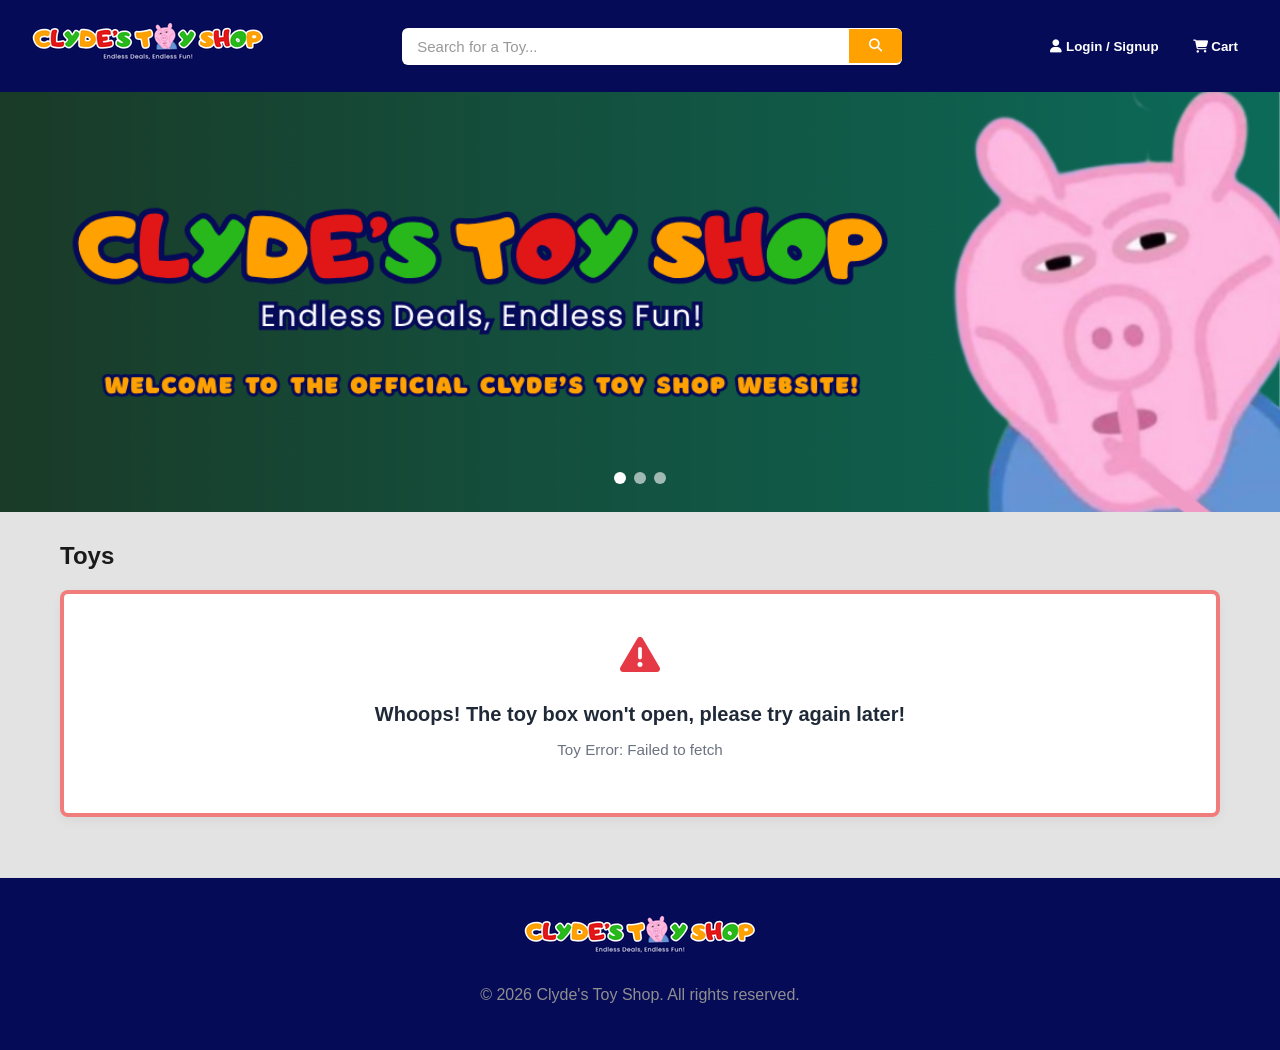
==== index.html @ a445553a "September 12 | Updated Toy Error Messages" ====
<!DOCTYPE html>
<html lang="en">
<head>
    <meta charset="UTF-8">
    <meta name="viewport" content="width=device-width, initial-scale=1.0">
    <title>Clyde's Toy Corner</title>
    <link rel="stylesheet" href="style.css">

    <!-- Font Awesome -->
    <link rel="stylesheet" href="https://cdnjs.cloudflare.com/ajax/libs/font-awesome/6.4.0/css/all.min.css">
</head>
<body>

    <!-- TOP NAVIGATION BAR -->
    <header class="navbar">
        <div class="nav-left">
            <a href="index.html" class="logo-link">
                <img src="images/nav_logo.png" alt="Clyde's Toy Shop Logo" class="brand-logo-img">
            </a>
        </div>
        
        <div class="search-bar-container">
            <input type="text" id="searchInput" placeholder="Search for a Toy...">
                <button onclick="searchToys()" class="search-icon-btn">
                    <i class="fa-solid fa-magnifying-glass"></i>
            </button>
        </div>

        <div class="nav-right">
            <button class="nav-btn">
                <i class="fa-solid fa-user"></i>
                Login / Signup
            </button>
            <button class="nav-btn cart-btn">
                <i class="fa-solid fa-cart-shopping"></i>
                Cart
            </button>
        </div>
    </header>

    <!-- CAROUSEL BANNER -->
    <section class="carousel-section" id="carouselBanner">
        <div class="carousel-dots">
            <span class="dot active" onclick="changeSlide(0)"></span>
            <span class="dot" onclick="changeSlide(1)"></span>
            <span class="dot" onclick="changeSlide(2)"></span>
        </div>
    </section>

    <!-- MAIN CONTENT -->
    <main class="main-content">
        <!-- Search Header -->
        <div class="section-header">
            <h2 id="sectionTitle">Toys</h2>
            <p id="resultsCount" class="results-count"></p>
                <!-- Show All Toys Button -->
                <button id="showAllBtn" class="secondary show-all-inline-btn" style="display: none;" onclick="loadToys()">Show all Toys</button>
        </div>

    <!-- Hidden error banner -->
    <div id="error-banner" class="error-banner" style="display: none;">
        <span id="error-message">Whoops! The toy boy won't open, please check your data or internet connection.</span>
    </div>

    <!-- 4-ITEM GRID LAYOUT -->
    <section>
        <div id="toyList" class="toy-grid">
            Loading toys...
        </div>
    </section>
</main>

    <!-- FOOTER -->
    <footer>
        <img src="images/nav_logo.png" alt="Clyde's Toy Shop Logo" class="brand-logo-img">
        <p>&copy; 2026 Clyde's Toy Shop. All rights reserved.</p>
    </footer>

    <script src="app.js"></script>
</body>
</html>
---- style.css ----
* {
    box-sizing: border-box;
}

body {
    font-family: Arial, sans-serif;
    margin: 0;
    background: #e4e3e3;
    color: #222;
}


/* TOP NAVIGATION BAR */
.navbar {
    background: #060b58;
    color: white;
    display: flex;
    justify-content: space-between;
    align-items: center;
    padding: 15px 30px;
    flex-wrap: wrap;
    gap: 15px;
}

.search-bar-container {
    display: flex;
    align-items: center;
    background: white;
    border-radius: 6px;
    overflow: hidden; 
    width: 100%;
    max-width: 500px;
    box-shadow: 0 1px 3px rgba(0,0,0,0.1);
}

.search-bar-container input {
    flex: 1;
    border: none;
    outline: none;
    padding: 10px 15px;
    font-size: 15px;
    color: #333;
    background: transparent;
}

.search-bar-container input::placeholder {
    color: #999;
}

.search-icon-btn {
    background: #ffa100; 
    border: none;
    outline: none;
    padding: 10px 20px;
    display: flex;
    align-items: center;
    justify-content: center;
    cursor: pointer;
    color: white;
    border-top-left-radius: 0;
    border-bottom-left-radius: 0;
    transition: background 0.2s;
}

.search-icon-btn:hover {
    background: #a8670b;
    color: #2c3e50;
}

.nav-right {
    display: flex;
    gap: 10px;
}

/* NAVIGATION BAR LOGIN/SIGNUP AND CART BUTTONS */
.nav-btn {
    background: transparent;
    border: transparent;
    border-radius: 10px;
    color: white;
    padding: 8px 12px;
    border-radius: 6px;
    cursor: pointer;
    transition: background-color 0.6s ease, color 0.6s ease;
}

.nav-btn:hover {
    background: #ffa100;
    color: #222;
    transition:cubic-bezier(1, 0, 0, 1)
}

.cart-btn:hover {
    background: #e11717;
}

button, .nav-btn, .search-icon-btn {
    transition: background-color 0.2s ease, transform 0.1s ease;
}

button:hover {
    transform: scale(1.02);
}

button:active {
    transform: scale(0.98);
}

/* CAROUSEL BANNER */
.carousel-section {
    position: relative;
    width: 100%;
    height: 420px;               
    display: flex;
    align-items: flex-end;
    justify-content: center;
    padding-bottom: 20px;
    
    background-size: cover;        
    background-position: center;   
    background-repeat: no-repeat;
    background-color: #ddd;      
    
    transition: background-image 0.5s ease-out;
}

.carousel-dots {
    position: relative;
    z-index: 2;
    display: flex;
    justify-content: center;
    gap: 8px;
    padding: 8px 15px;
    border-radius: 20px;
}

.dot {
    height: 12px;
    width: 12px;
    background-color: rgba(255, 255, 255, 0.6);
    border-radius: 50%;
    display: inline-block;
    cursor: pointer;
    transition: background-color 0.3s;
}

.dot.active {
    background-color: white;
}

/* MAIN CONTENT & HEADINGS */
main {
    max-width: 1200px;
    margin: 30px auto;
    padding: 0 20px;
}

.section-header {
    margin-bottom: 20px;
}

.section-header h2 {
    margin: 0;
    font-size: 24px;
}

.results-count {
    color: #666;
    font-size: 14px;
    margin: 5px 0 0 0;
}

#sectionTitle {
    color: #1a1a1a; 
    font-size: 24px;
    font-weight: bold;
}

.results-count {
    color: #555555;
    font-size: 14px;
}

/* BUTTONS */
button {
    padding: 10px 15px;
    border: none;
    border-radius: 5px;
    background: #e63946;
    color: white;
    cursor: pointer;
    font-weight: bold;
}

button:hover {
    background: #c92f3b;
}

button.secondary {
    background: #555;
}

button.secondary:hover {
    background: #444;
}

.show-all-inline-btn {
    margin-top: 12px;
    font-size: 14px;
    padding: 8px 16px;
}

/* 4 GRID LAYOUT*/
.toy-grid {
    display: grid;
    grid-template-columns: repeat(auto-fill, minmax(260px, 1fr));
    gap: 20px;
}

/* TOY CARD STYLING */
.toy-card {
    background: white;
    padding: 15px;
    border-radius: 8px;
    box-shadow: 0 2px 8px rgba(0,0,0,0.1);
    display: flex;
    flex-direction: column;
    justify-content: space-between;
    transition: transform 0.2s ease, box-shadow 0.2s ease;
}

.toy-card:hover {
    transform: translateY(-4px);
    box-shadow: 0 6px 12px rgba(0, 0, 0, 0.15);
}

.toy-card-img {
    width: 100%;
    height: 180px;           
    object-fit: contain;     
    background-color: #fff; 
    margin-bottom: 10px;
}

.toy-card h3 {
    margin: 8px 0;
    font-size: 18px;
}

.toy-brand {
    color: #6c757d;
    font-size: 14px;
    margin: 0 0 10px 0;
}

.toy-price {
    font-size: 18px;
    font-weight: bold;
    color: #831e1e;
    margin: 0 0 15px 0;
}

/* ADD TO BAG BUTTON */

.add-to-bag-btn {
    width: 100%;
    margin-top: 10px;
    background: #e11717;
    color: white;
    border: none;
    padding: 8px;
    border-radius: 4px;
    font-size: 13px;
    font-weight: bold;
    cursor: pointer;
    transition: background 0.2s;
}

.add-to-bag-btn:hover {
    background: #4e0303;
}

/* TOY DETAILS PAGE CONTAINER */
.details-container {
    max-width: 1000px;
    margin: 40px auto;
    padding: 0 20px;
}

@keyframes fadeIn {
    from {
        opacity: 0;
        transform: translateY(10px);
    }
    to {
        opacity: 1;
        transform: translateY(0);
    }
}

.toy-details-wrapper {
    display: grid;
    grid-template-columns: 1fr 1fr;
    gap: 40px;
    align-items: start;
    background: #ffffff;
    padding: 30px;
    border-radius: 8px;
    box-shadow: 0 4px 12px rgba(0,0,0,0.05);
    animation: fadeIn 0.4s ease-out forwards;
}

/* TOY IMAGE */
.main-detail-img {
    width: 100%;
    height: 380px;
    object-fit: contain;
    background-color: #f9f9f9;
    border-radius: 6px;
    border: 1px solid #eee;
}

/* TOY INFO */
.detail-info-container h1 {
    font-size: 26px;
    color: #1a1a1a;
    margin-bottom: 8px;
}

/* CARD STARS */
.toy-card-star-rating {
    display: inline-flex;
    align-items: center;
    gap: 6px;
    margin-bottom: 8px;
    margin-top: 4px;
}

/* DETAILS PAGE STARS */
.detail-rating {
    font-size: 14px;
    color: #555;
}

.star-rating-container {
    display: inline-flex;
    align-items: center;
    gap: 8px;
}

.rating-value {
    font-size: 14px;
    color: #555;
}

.star-rating {
    unicode-bidi: bidi-override;
    color: #a1a0a0; 
    font-size: 18px;
    position: relative;
    display: inline-block;
    line-height: 1;
}

.star-rating .fill-stars {
    color: #ff9f1c; 
    position: absolute;
    z-index: 1;
    display: block;
    top: 0;
    left: 0;
    overflow: hidden;
    white-space: nowrap;
}

.star-rating .empty-stars {
    display: block;
    white-space: nowrap;
}

.toy-brand {
    color: #6c757d;
    font-size: 14px;
    font-weight: 600;
    text-transform: uppercase;
    letter-spacing: 0.5px;
    margin-bottom: 12px;
}

.detail-brand-year-genre {
    font-size: 14px;
    color: #555;
    margin-bottom: 15px;
}

.detail-agerange-measurements {
    font-size: 14px;
    color: #555;
    margin-bottom: 15px;
}

.detail-description {
    font-size: 14px;
    color: #555;
    margin-bottom: 15px;
}

.detail-price {
    font-size: 24px;
    font-weight: bold;
    color: #1a1a1a; 
    margin: 15px 0;
}

.price-value {
    color: #831e1e; 
}

.stock-status {
    font-size: 14px;
    font-weight: bold;
    color: #555;
}

.stock-value {
    color: #2e7d32;
    font-size: 14px;
}

.stock-value.out-of-stock {
    color: #831e1e;
}


.action-buttons {
    display: flex;
    gap: 10px;
}

.action-buttons button {
    flex: 1;
    padding: 12px;
    border-radius: 6px;
    font-weight: bold;
    cursor: pointer;
    border: none;
}

/* WISHLIST BUTTON */

.wishlist-btn {
    width: 100%;
    margin-top: 10px;
    background: #419af3;
    color: white;
    border: none;
    padding: 8px;
    border-radius: 4px;
    font-size: 13px;
    font-weight: bold;
    cursor: pointer;
    transition: background 0.2s;
}

.wishlist-btn:hover {
    background: rgb(15, 84, 153);
}

/* QUANTITY SELECTOR STYLING */
.quantity-selector-container {
    display: flex;
    align-items: center;
    gap: 15px;
    margin-bottom: 20px;
}

.qty-label {
    font-size: 14px;
    font-weight: 600;
    color: #333;
}

.qty-controls {
    display: flex;
    align-items: center;
    border: 1px solid #ced4da;
    border-radius: 6px;
    overflow: hidden;
    background: #f8f9fa;
}

.qty-btn {
    background: #f1f3f5;
    border: none;
    padding: 8px 12px;
    cursor: pointer;
    font-weight: bold;
    font-size: 14px;
    color: #333;
    transition: background 0.2s;
}

.qty-btn:hover {
    background: #e2e6ea;
}

.qty-input {
    width: 45px;
    text-align: center;
    border: none;
    border-left: 1px solid #ced4da;
    border-right: 1px solid #ced4da;
    background: #ffffff;
    font-size: 14px;
    font-weight: 600;
    padding: 6px 0;
    color: #333;
}

@media (max-width: 768px) {
    .toy-details-wrapper {
        grid-template-columns: 1fr; 
        gap: 20px;
        padding: 20px;
        margin: 15px;
    }
    
    .main-detail-img {
        height: 280px;
    }
}

/* FOOTER SECTION */
footer {
    text-align: center;
    padding: 30px;
    color: #8f8f8f;
    background: #060b58;
    margin-top: 60px;
    border-top: 1px solid #ddd;
}

/* STICKER FOOTER FOR DETAILS PAGE */
body.details-page {
    display: flex;
    flex-direction: column;
    min-height: 100vh;
    margin: 0;
}

body.details-page .details-container {
    flex: 1;
}

/* ERROR HANDLING STYLING */

.error-card-box {
    background: #ffffff;
    border: 4px solid #e60d0d8a;
    padding: 40px;
    border-radius: 8px;
    box-shadow: 0 4px 12px rgba(0,0,0,0.05);
    text-align: center;
    grid-column: 1 / -1; 
    animation: fadeIn 0.4s ease-out forwards;
}

.error-card-box i {
    font-size: 2.5rem;
    color: #e63946;
    margin-bottom: 12px;
}

.error-card-box h2 {
    font-size: 1.25rem;
    color: #1f2937;
    margin-bottom: 8px;
}

.error-card-box p {
    color: #6b7280;
    font-size: 0.95rem;
}

/* SEARCH ERROR */
.no-toys-message h3 {
    font-size: 20px;
    font-weight: lighter;
    color: #3a3a3a;
    margin-top: 10px;
}

.no-toys-img {
    max-width: 280px;
    width: 100%;
    height: auto;
    margin-bottom: 15px;
}

/* NO TOY SELECTED ERROR */
.toy-details-wrapper.empty-shelf {
    display: flex;
    flex-direction: column;
    align-items: center;
    text-align: center;
    max-width: 480px;
    margin: 40px auto;
    padding: 25px 20px;
    background: #ffffff;
    border-radius: 12px;
    box-shadow: 0 4px 15px rgba(0, 0, 0, 0.08);
    gap: 0; 
}

.toy-details-wrapper.empty-shelf .empty-shelf-img {
    max-width: 240px;
    width: 100%;
    height: auto;
    margin-bottom: 12px; 
}

.toy-details-wrapper.empty-shelf h2 {
    font-size: 1.6rem;
    color: #2c3e50;
    margin-bottom: 8px; 
}

.toy-details-wrapper.empty-shelf p {
    color: #666;
    font-size: 0.95rem;
    margin-bottom: 20px; 
}

.back-home-btn {
    display: inline-block;
    background-color: #ffa100; 
    color: #2c3e50;
    padding: 10px 22px;
    text-decoration: none;
    border-radius: 6px;
    font-weight: bold;
    box-shadow: 0 4px 10px rgba(0, 0, 0, 0.1);
    transition: background-color 0.2s ease, transform 0.1s ease;
}

.back-home-btn:hover {
    background-color: #a8670b;
    color: #070d13;
    transform: translateY(-2px);
}

.back-home-btn:active {
    transform: translateY(0);
}

/* RESPONSIVENESS AREA */

@media (max-width: 1036px) {
    .navbar {
        flex-direction: column;
        align-items: center; 
        padding: 15px;
    }

    .nav-left, 
    .search-bar-container, 
    .nav-right {
        width: 100%;
        display: flex;
        justify-content: center; 
        margin-bottom: 10px;    
    }

    .nav-right {
        gap: 10px; 
    }
}
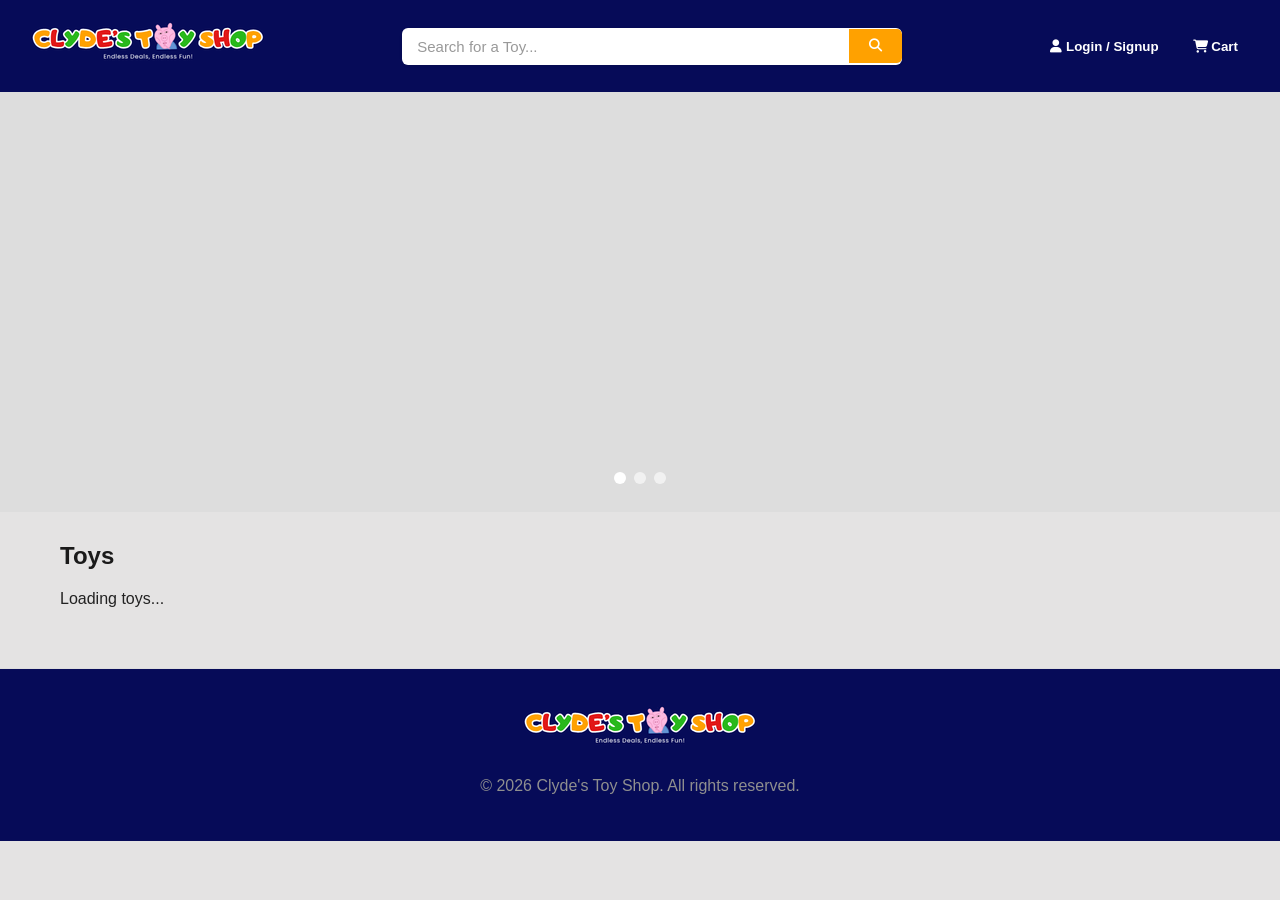
==== commit 91ed91ad: "October 14 | Major changes all throughout the application (Changes based on Cloud Database Investiga" ====
--- a/index.html
+++ b/index.html
@@ -76,6 +76,7 @@
         <p>&copy; 2026 Clyde's Toy Shop. All rights reserved.</p>
     </footer>
 
+    <script src="config.js"></script>
     <script src="app.js"></script>
 </body>
 </html>
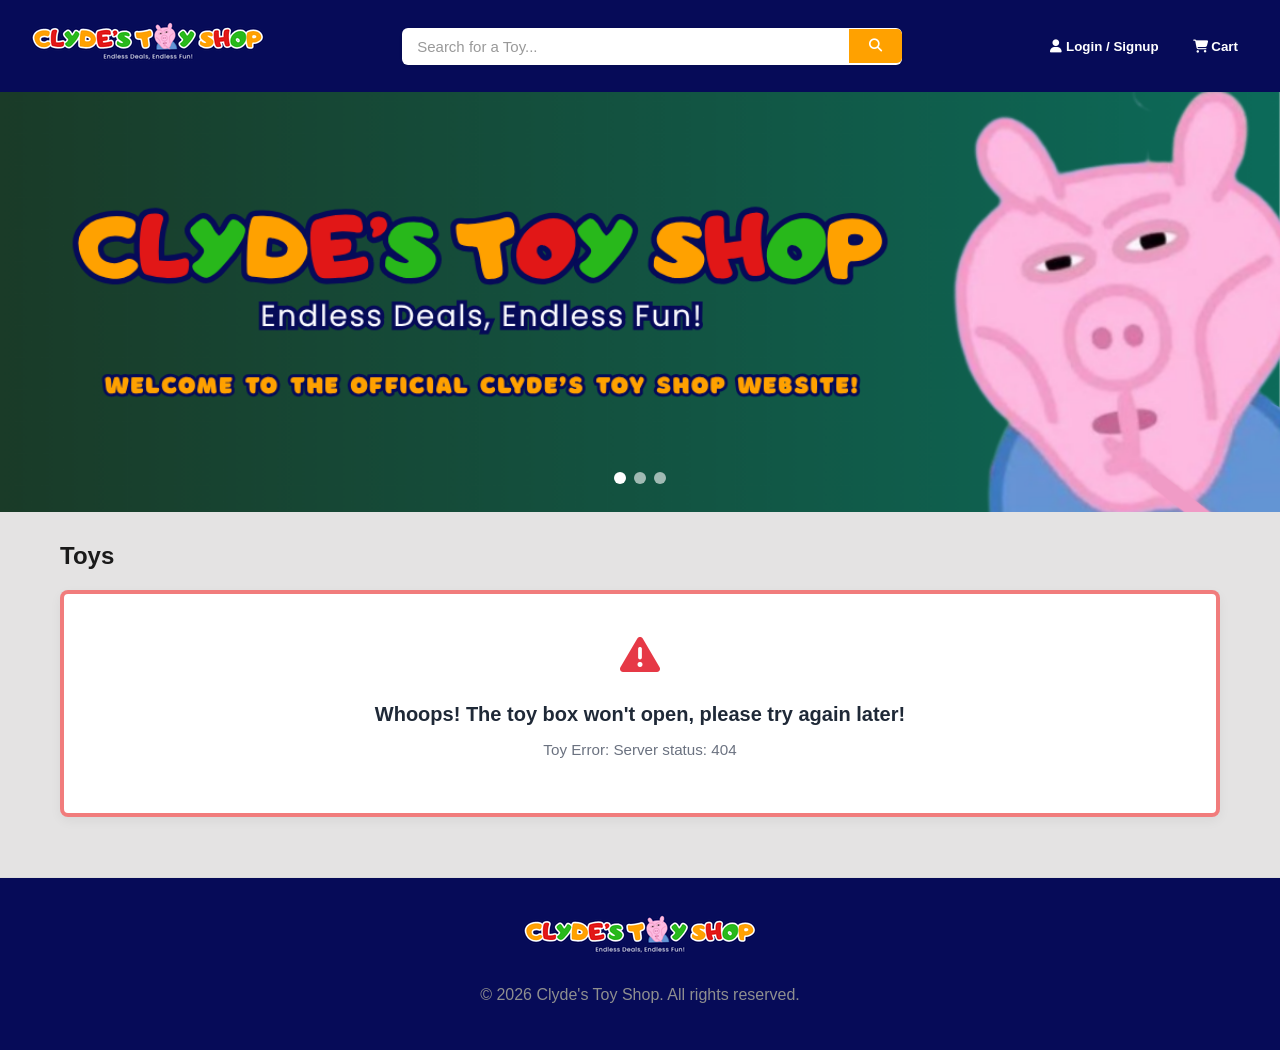
==== commit 449980c4: "October 14 | Cleanup" ====
--- a/index.html
+++ b/index.html
@@ -75,8 +75,6 @@
         <img src="images/nav_logo.png" alt="Clyde's Toy Shop Logo" class="brand-logo-img">
         <p>&copy; 2026 Clyde's Toy Shop. All rights reserved.</p>
     </footer>
-
-    <script src="config.js"></script>
     <script src="app.js"></script>
 </body>
 </html>
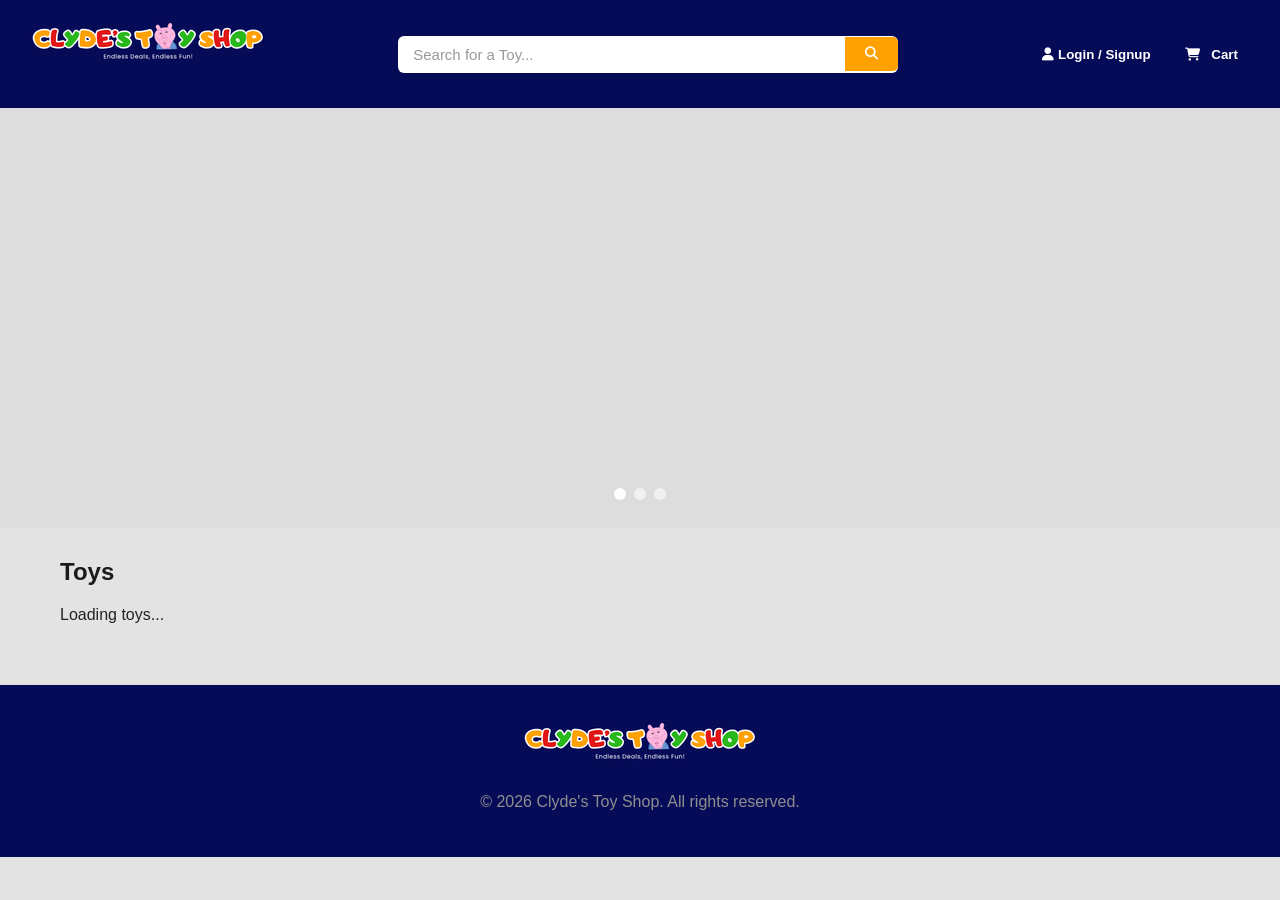
==== commit 638ebb48: "November 15 | Major Changes on Files" ====
--- a/index.html
+++ b/index.html
@@ -32,7 +32,7 @@
                 Login / Signup
             </button>
             <button class="nav-btn cart-btn">
-                <i class="fa-solid fa-cart-shopping"></i>
+                <i class="fa-solid fa-cart-shopping" style="margin-right: 8px;"></i>
                 Cart
             </button>
         </div>
@@ -75,6 +75,8 @@
         <img src="images/nav_logo.png" alt="Clyde's Toy Shop Logo" class="brand-logo-img">
         <p>&copy; 2026 Clyde's Toy Shop. All rights reserved.</p>
     </footer>
+
+    <script src="config.js"></script>
     <script src="app.js"></script>
 </body>
 </html>
--- a/style.css
+++ b/style.css
@@ -69,7 +69,8 @@
 
 .nav-right {
     display: flex;
-    gap: 10px;
+    align-items: center;
+    gap: 10px; 
 }
 
 /* NAVIGATION BAR LOGIN/SIGNUP AND CART BUTTONS */
@@ -82,6 +83,7 @@
     border-radius: 6px;
     cursor: pointer;
     transition: background-color 0.6s ease, color 0.6s ease;
+    gap: 10px; 
 }
 
 .nav-btn:hover {
@@ -674,4 +676,724 @@
     .nav-right {
         gap: 10px; 
     }
+}
+
+/* ============================================================ */
+/* LOGIN PAGE STYLEING                                          */
+/* ============================================================ */
+
+body.login-body {
+    background: linear-gradient(135deg, #060b58, #111c8f);
+    display: flex;
+    align-items: center;
+    justify-content: center;
+    height: 100vh;
+    margin: 0;
+    font-family: Arial, sans-serif;
+}
+
+.login-card {
+    background-color: #ffffff;
+    padding: 32px;
+    border-radius: 8px;
+    box-shadow: 0 4px 6px -1px rgba(0, 0, 0, 0.1), 0 2px 4px -1px rgba(0, 0, 0, 0.06);
+    width: 400px;
+}
+
+.login-title {
+    font-size: 1.9rem;
+    font-weight: 700;
+    margin-bottom: 30px;
+    text-align: center;
+    color: #060b58;
+    margin-top: 0;
+}
+
+.brand-logo-img {
+    margin: 0 auto 20px auto;
+    display: block;
+    max-height: 350px;
+    max-width: 300px;
+}
+
+.error-msg-box {
+    display: flex;
+    align-items: center;
+    height: 30px;
+    margin-bottom: 20px;
+    padding: 0 10px;
+    box-sizing: border-box;
+    color: #b91c1c;
+    background-color: transparent;
+    border: 1px solid transparent;
+    border-radius: 6px;
+    font-size: 0.8rem;
+}
+
+.error-msg-box.hidden {
+    visibility: hidden;
+}
+
+.error-msg-box:not(.hidden) {
+    background-color: #fee2e2;
+    border-color: #fecaca;
+}
+
+.error-msg-box i {
+    margin-right: 8px;
+    font-size: 0.9rem;
+}
+
+.login-form-group {
+    margin-bottom: 16px;
+}
+
+.login-form-group.mb-large {
+    margin-bottom: 24px;
+}
+
+.login-label {
+    display: block;
+    color: #424547;
+    font-size: 0.90rem;
+    font-weight: 600;
+    margin-bottom: 8px;
+    margin-top: 5px;
+}
+
+.login-input {
+    width: 100%;
+    padding: 8px 12px;
+    border: 1px solid #d1d5db;
+    border-radius: 6px;
+    box-sizing: border-box;
+    outline: none;
+    font-size: 1rem;
+    font-family: Arial, sans-serif;
+    font-weight: 500;
+    transition: ring 0.2s, border-color 0.2s;
+}
+
+.login-input:focus {
+    border-color: #060b58;
+    box-shadow: 0 0 0 2px rgba(59, 130, 246, 0.3);
+}
+
+.login-submit-btn {
+    width: 100%;
+    margin-top: 10px;
+    background: #ffa100;
+    color: white;
+    border: none;
+    padding: 8px;
+    border-radius: 4px;
+    font-size: 1rem;
+    font-weight: bold;
+    cursor: pointer;
+    transition: background 0.2s;
+}
+
+.login-submit-btn:hover {
+    background: #a8670b;
+}
+
+/* ============================================================ */
+/* ADMIN PAGE                                                    */
+/* ============================================================ */
+
+.admin-page {
+    margin: 0;
+    min-height: 100vh;
+    background: #f3f4f6;
+    color: #1f2937;
+    font-family: Arial, Helvetica, sans-serif;
+}
+
+/* NAVBAR */
+
+.admin-navbar {
+    width: 100%;
+    box-sizing: border-box;
+    background: #060b58;
+    color: white;
+    padding: 20px 30px;
+    display: flex;
+    justify-content: space-between;
+    align-items: center;
+}
+
+.admin-navbar .logo-link {
+    display: flex;
+    align-items: center;
+}
+
+.admin-navbar .brand-logo-img {
+    height: 45px;      
+    width: auto;
+    margin: 0;
+    display: block;
+}
+
+.admin-nav-title-container {
+    flex-grow: 1;
+    text-align: center;  
+}
+
+.admin-title-text {
+    margin: 0;
+    font-size: 1.25rem;
+    font-weight: 700;
+    color: white;
+}
+
+.admin-nav-right {
+    display: flex;
+    align-items: center;
+    gap: 50px;
+}
+
+.user-profile-info {
+    display: flex;
+    align-items: center;
+    gap: 10px; 
+    color: white;
+    font-size: 0.9rem;
+    font-weight: 500;
+}
+
+.user-profile-info i {
+    font-size: 1rem;
+    opacity: 0.9;
+}
+
+.logout-btn {
+    background: #e63946;
+    color: white;
+    border: none;
+    padding: 8px 12px;
+    border-radius: 6px;
+    font-size: 0.85rem;
+    font-weight: 600;
+    cursor: pointer;
+}
+
+#welcome-user {
+    font-size: 0.9rem;
+    font-weight: 500;
+}
+
+/* MAIN CONTAINER */
+
+.admin-container {
+    width: 100%;
+    max-width: 1200px;
+    margin: 0 auto;
+    padding: 24px;
+    box-sizing: border-box;
+}
+
+/* ADMIN CARDS */
+
+.admin-card {
+    width: 100%;
+    box-sizing: border-box;
+    background: white;
+    padding: 24px;
+    margin-bottom: 28px;
+    border-radius: 8px;
+    box-shadow: 0 2px 8px rgba(0, 0, 0, 0.08);
+}
+
+.admin-card h2 {
+    margin: 0 0 20px;
+    color: #1a1a1a;
+    font-size: 1.1rem;
+    font-weight: 700;
+}
+
+/* ADD / EDIT TOY FORM */
+
+.toy-form {
+    display: grid;
+    grid-template-columns: repeat(3, minmax(0, 1fr));
+    gap: 12px;
+}
+
+.toy-form input,
+.toy-form textarea {
+    width: 100%;
+    box-sizing: border-box;
+    padding: 9px 10px;
+    border-radius: 5px;
+    border: 1px solid #b3b3b3;
+    background: #ececec;
+    color: #242931;
+    font-family: inherit;
+    font-size: 0.85rem;
+}
+
+.toy-form input::placeholder,
+.toy-form textarea::placeholder {
+    color: #6b7280;
+}
+
+.toy-form input:focus,
+.toy-form textarea:focus {
+    outline: none;
+    border-color: #2563eb;
+    box-shadow: 0 0 0 2px rgba(37, 99, 235, 0.1);
+}
+
+/* DESCRIPTION */
+
+.toy-form textarea {
+    grid-column: 1 / -1;
+    height: 100px;
+    min-height: 100px;
+    max-height: 100px;
+    resize: none;
+}
+
+
+/* ADD, UPDATE AND CANCEL BUTTON ALIGNMENT */
+.add-toy-btn {
+    grid-column: 1 / -1;
+    width: 100%;
+    border: none;
+    background: #0c861c;
+    color: white;
+    padding: 10px 16px;
+    border-radius: 5px;
+    font-size: 0.85rem;
+    font-weight: 700;
+    cursor: pointer;
+}
+
+.add-toy-btn:hover {
+    background: rgb(8, 80, 35);
+}
+
+.cancel-edit-btn {
+    grid-column: 1 / -1;
+    width: 100%;
+    border: none;
+    background: #6b7280;
+    color: white;
+    padding: 10px 16px;
+    border-radius: 5px;
+    font-size: 0.85rem;
+    font-weight: 700;
+    cursor: pointer;
+}
+
+.cancel-edit-btn:hover {
+    background: #4b5563;
+}
+
+.toy-form:has(#cancel-edit-btn:not(.hidden)) .add-toy-btn {
+    grid-column: span 2;
+}
+
+.toy-form:has(#cancel-edit-btn:not(.hidden)) .cancel-edit-btn {
+    grid-column: span 1;
+}
+
+/* HIDDEN */
+
+.hidden {
+    display: none !important;
+}
+
+/* EXISTING TOY INVENTORY TABLE */
+
+.inventory-card {
+    overflow: hidden;
+}
+
+.inventory-table-wrapper {
+    width: 100%;
+    overflow-x: auto;
+}
+
+.inventory-table {
+    width: 100%;
+    min-width: 750px;
+    border-collapse: collapse;
+    text-align: left;
+}
+
+.inventory-table th {
+    padding: 12px;
+    border: 1px solid #b3b3b3;
+    background: #ececec;
+    color: #242931;
+    font-size: 0.85rem;
+    font-weight: 700;
+}
+
+.inventory-table td {
+    background: #e8ecf3;
+    color: #242931;
+    font-size: 0.85rem;
+    vertical-align: middle;
+}
+
+.inventory-table tbody tr {
+    background: white;
+}
+
+.inventory-table tbody tr:hover {
+    background: #f9fafb;
+}
+
+/* EXISTING TOY INVENTORY TABLE ACTION BUTTONS */
+
+.inventory-table button {
+    border: none;
+    color: white;
+    padding: 6px 10px;
+    border-radius: 4px;
+    font-size: 0.75rem;
+    font-weight: 600;
+    cursor: pointer;
+    margin-right: 4px;
+    margin-bottom: 3px;
+}
+
+.inventory-table button:hover {
+    opacity: 0.85;
+}
+
+.inventory-table .bg-blue-500 {
+    background: #3b82f6;
+}
+
+.inventory-table .bg-blue-500:hover {
+    background: #2563eb;
+}
+
+.inventory-table .bg-yellow-500 {
+    background: #eab308;
+}
+
+.inventory-table .bg-yellow-500:hover {
+    background: #ca8a04;
+}
+
+.inventory-table .bg-red-500 {
+    background: #ef4444;
+}
+
+.inventory-table .bg-red-500:hover {
+    background: #dc2626;
+}
+
+/* STOCK INDICATORS */
+
+.stock-badge {
+    display: inline-block;
+    padding: 4px 8px;
+    border-radius: 10px;
+    font-size: 0.72rem;
+    font-weight: 600;
+    white-space: nowrap;
+}
+
+.stock-out {
+    background: #ee9494;
+    color: #6d0000;
+}
+
+.stock-low {
+    background: #eec897;
+    color: #85430e;
+}
+
+.stock-good {
+    background: #b2e09c;
+    color: #005300;
+}
+
+/* OVERLAYS */
+
+/* TOY DETAILS OVERLAY (VIEW TOY DETAILS BUTTON) */
+
+.toy-details-modal {
+    position: fixed;
+    inset: 0;
+    width: 100%;
+    height: 100%;
+    box-sizing: border-box;
+    background: rgba(0, 0, 0, 0.5);
+    display: flex;
+    align-items: center;
+    justify-content: center;
+    padding: 20px;
+    z-index: 9999;
+}
+
+.toy-details-modal.hidden {
+    display: none !important;
+}
+
+.toy-details-container {
+    width: 100%;
+    max-width: 800px;
+    max-height: 90vh;
+    overflow-y: auto;
+    box-sizing: border-box;
+    background: white;
+    border-radius: 8px;
+    box-shadow: 0 10px 25px rgba(0, 0, 0, 0.25);
+}
+
+.toy-details-header {
+    display: flex;
+    align-items: center;
+    justify-content: space-between;
+    padding: 18px 20px;
+    border-bottom: 1px solid #e5e7eb;
+}
+
+.toy-details-header h2 {
+    margin: 0;
+    color: #1f2937;
+    font-size: 1.2rem;
+    font-weight: 700;
+}
+
+button.toy-details-close {
+    border: none;
+    background: transparent;
+    color: #6b7280;
+    font-size: 28px;
+    line-height: 1;
+    font-weight: bold;
+    cursor: pointer;
+    padding: 0;
+}
+
+button.toy-details-close:hover {
+    background: transparent; 
+    color: #500606;
+}
+
+.toy-details-content {
+    padding: 20px;
+}
+
+.toy-details-grid {
+    display: grid;
+    grid-template-columns: repeat(2, minmax(0, 1fr));
+    gap: 16px;
+}
+
+.toy-detail-item {
+    min-width: 0;
+}
+
+.toy-detail-item > span {
+    display: block;
+    margin-bottom: 5px;
+    color: #6b7280;
+    font-size: 0.75rem;
+    font-weight: 700;
+}
+
+.toy-detail-item p {
+    margin: 0;
+    color: #1f2937;
+    font-size: 0.9rem;
+    font-weight: 600;
+    line-height: 1.5;
+    word-break: break-word;
+}
+
+#details-stock {
+    display: inline-block;
+}
+
+#details-stock .stock-badge {
+    display: inline-block;
+    width: auto;
+    max-width: fit-content;
+}
+
+.toy-detail-full {
+    grid-column: 1 / -1;
+}
+
+.toy-details-footer {
+    padding: 14px 20px;
+    border-top: 1px solid #e5e7eb;
+    text-align: right;
+}
+
+.toy-details-button {
+    border: none;
+    background: #6b7280;
+    color: white;
+    padding: 8px 16px;
+    border-radius: 4px;
+    cursor: pointer;
+    font-size: 0.85rem;
+    font-weight: 600;
+}
+
+.toy-details-button:hover {
+    background: #4b5563;
+}
+
+/* VALIDATION ERROR MODAL OVERLAY */
+
+.error-modal-container {
+    max-width: 500px;
+}
+
+.error-modal-content {
+    text-align: center;
+    padding: 30px 20px;
+}
+
+.clean-error-box {
+    border: none !important;
+    box-shadow: none !important;
+    padding: 0 !important;
+    margin: 0 !important;
+}
+
+.error-modal-icon {
+    font-size: 2.5rem;
+    color: #e63946;
+    margin-bottom: 12px;
+    display: block;
+}
+
+#error-modal-title {
+    font-size: 1.15rem;
+    color: #1f2937;
+    margin-bottom: 8px;
+}
+
+#error-modal-message {
+    color: #6b7280;
+    font-size: 0.95rem;
+    margin: 0;
+    word-break: break-word;
+}
+
+.error-modal-btn {
+    background: #e63946;
+}
+
+.error-modal-btn:hover {
+    background: #c92f3b;
+}
+
+/* TOY ADDED SUCCESSFULLY OVERLAY */
+
+.success-modal-container {
+    max-width: 500px;
+}
+
+.success-modal-content {
+    text-align: center;
+    padding: 30px 20px;
+}
+
+.success-box {
+    border: none !important;
+    box-shadow: none !important;
+    padding: 0 !important;
+    margin: 0 !important;
+}
+
+.success-modal-icon {
+    font-size: 2.5rem;
+    color: #0c861c;
+    margin-bottom: 12px;
+    display: block;
+}
+
+#success-modal-title {
+    font-size: 1.15rem;
+    color: #1f2937;
+    margin-bottom: 8px;
+}
+
+#success-modal-message {
+    color: #6b7280;
+    font-size: 0.95rem;
+    margin: 0;
+    word-break: break-word;
+}
+
+.success-modal-btn {
+    background: #0c861c;
+}
+
+.success-modal-btn:hover {
+    background: rgb(8, 80, 35);
+}
+
+.success-modal-icon {
+    font-size: 2.5rem;
+    color: #0c861c; /* Green (or change to your preferred color code) */
+    margin-bottom: 12px;
+    display: block;
+}
+
+/* RESPONSIVE FOR ADMIN PAGE */
+
+@media (max-width: 768px) {
+
+    .admin-navbar {
+        padding: 14px 16px;
+        flex-direction: column;
+        align-items: flex-start;
+        gap: 12px;
+    }
+
+    .admin-nav-right {
+        width: 100%;
+        justify-content: space-between;
+    }
+
+    .admin-container {
+        padding: 16px;
+    }
+
+    .admin-card {
+        padding: 16px;
+    }
+
+    .toy-form {
+        grid-template-columns: 1fr;
+    }
+
+    .toy-form textarea,
+    .add-toy-btn,
+    .cancel-edit-btn {
+        grid-column: 1;
+    }
+
+    .toy-details-modal {
+        padding: 10px;
+    }
+
+    .toy-details-container {
+        max-height: 95vh;
+    }
+
+    .toy-details-grid {
+        grid-template-columns: 1fr;
+    }
+
+    .toy-detail-full {
+        grid-column: auto;
+    }
+
+    .inventory-table {
+        min-width: 700px;
+    }
 }
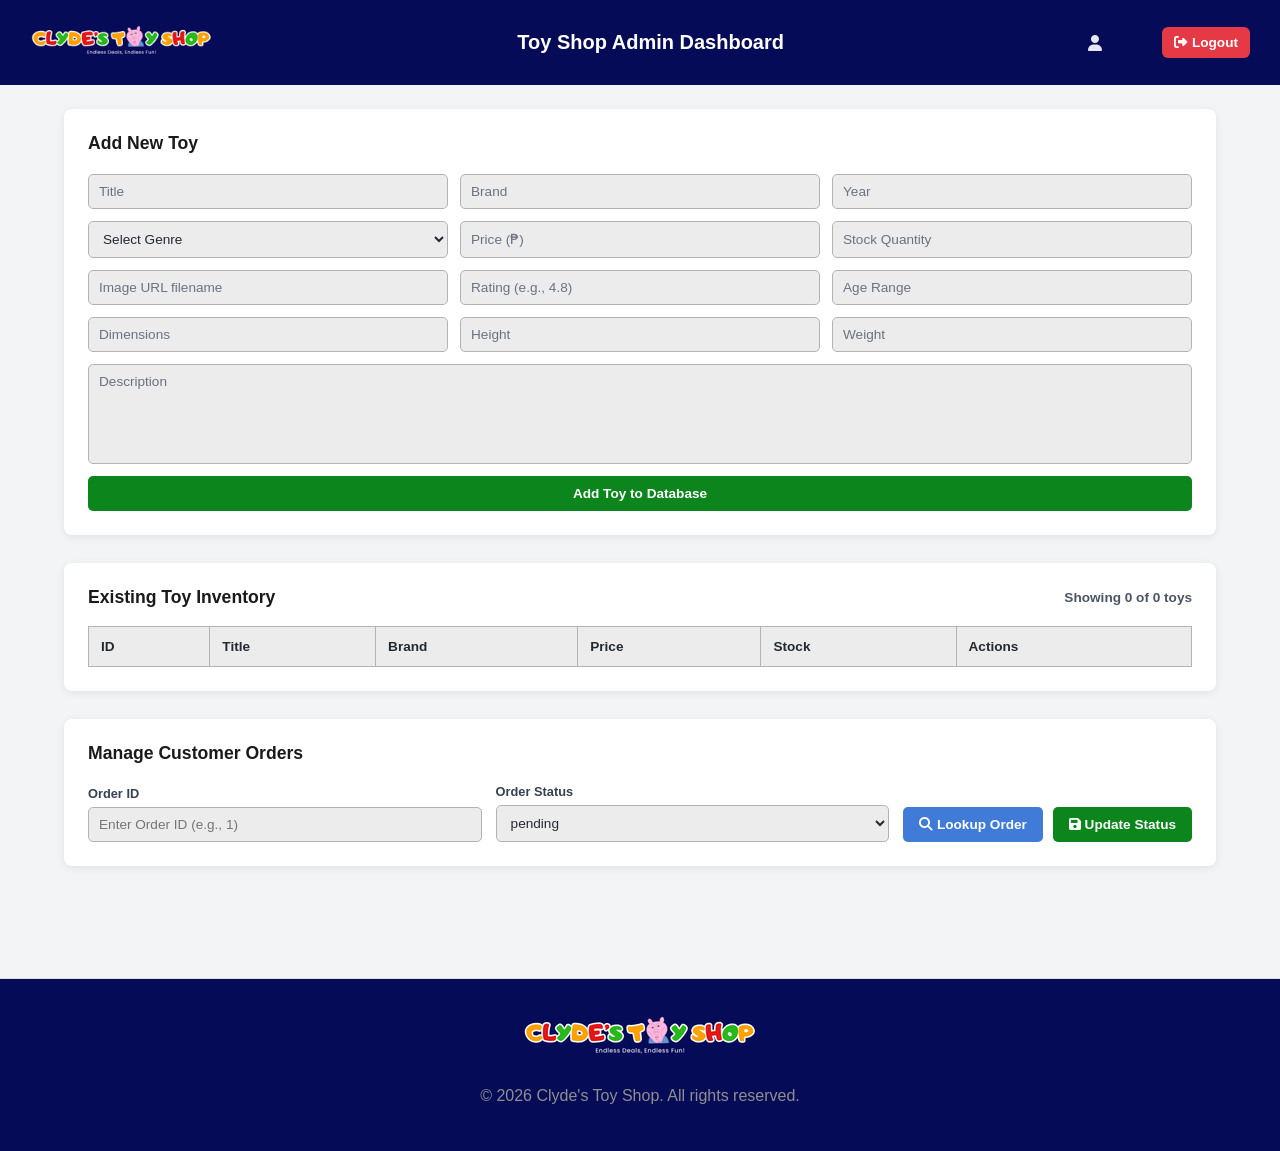
==== commit a816f5ea: "November 24 | Major Changes" ====
--- a/index.html
+++ b/index.html
@@ -3,80 +3,400 @@
 <head>
     <meta charset="UTF-8">
     <meta name="viewport" content="width=device-width, initial-scale=1.0">
-    <title>Clyde's Toy Corner</title>
+    <title>Clyde's Toy Shop - Admin Dashboard</title>
     <link rel="stylesheet" href="style.css">
 
     <!-- Font Awesome -->
     <link rel="stylesheet" href="https://cdnjs.cloudflare.com/ajax/libs/font-awesome/6.4.0/css/all.min.css">
 </head>
-<body>
-
-    <!-- TOP NAVIGATION BAR -->
-    <header class="navbar">
+
+<body class="admin-page">
+
+    <!-- Navbar -->
+    <header class="admin-navbar">
         <div class="nav-left">
-            <a href="index.html" class="logo-link">
-                <img src="images/nav_logo.png" alt="Clyde's Toy Shop Logo" class="brand-logo-img">
-            </a>
-        </div>
-        
-        <div class="search-bar-container">
-            <input type="text" id="searchInput" placeholder="Search for a Toy...">
-                <button onclick="searchToys()" class="search-icon-btn">
-                    <i class="fa-solid fa-magnifying-glass"></i>
+            <img src="images/nav_logo.png" alt="Clyde's Toy Shop Logo" class="brand-logo-img">
+        </div>
+
+        <div class="admin-nav-title-container">
+            <h1 class="admin-title-text">Toy Shop Admin Dashboard</h1>
+        </div>
+
+        <div class="admin-nav-right">
+            <div class="user-profile-info">
+                <i class="fa-solid fa-user"></i>
+                <span id="welcome-user"></span>
+            </div>
+            <button id="logout-btn" class="logout-btn">
+                <i class="fa-solid fa-right-from-bracket"></i> Logout
             </button>
         </div>
-
-        <div class="nav-right">
-            <button class="nav-btn">
-                <i class="fa-solid fa-user"></i>
-                Login / Signup
-            </button>
-            <button class="nav-btn cart-btn">
-                <i class="fa-solid fa-cart-shopping" style="margin-right: 8px;"></i>
-                Cart
-            </button>
-        </div>
     </header>
 
-    <!-- CAROUSEL BANNER -->
-    <section class="carousel-section" id="carouselBanner">
-        <div class="carousel-dots">
-            <span class="dot active" onclick="changeSlide(0)"></span>
-            <span class="dot" onclick="changeSlide(1)"></span>
-            <span class="dot" onclick="changeSlide(2)"></span>
-        </div>
-    </section>
-
-    <!-- MAIN CONTENT -->
-    <main class="main-content">
-        <!-- Search Header -->
-        <div class="section-header">
-            <h2 id="sectionTitle">Toys</h2>
-            <p id="resultsCount" class="results-count"></p>
-                <!-- Show All Toys Button -->
-                <button id="showAllBtn" class="secondary show-all-inline-btn" style="display: none;" onclick="loadToys()">Show all Toys</button>
-        </div>
-
-    <!-- Hidden error banner -->
-    <div id="error-banner" class="error-banner" style="display: none;">
-        <span id="error-message">Whoops! The toy boy won't open, please check your data or internet connection.</span>
+    <main class="admin-container">
+        <!-- Add / Edit Toy Section -->
+        <section class="admin-card">
+            <h2 id="form-title">
+                Add New Toy
+            </h2>
+            <form id="add-toy-form" class="toy-form">
+                <input
+                    type="text"
+                    id="toy-title"
+                    placeholder="Title"
+                    required>
+
+                <input
+                    type="text"
+                    id="toy-brand"
+                    placeholder="Brand"
+                    required>
+
+                <input
+                    type="number"
+                    id="toy-year"
+                    placeholder="Year"
+                    required>
+
+                <select
+                    id="toy-genre"
+                    class="admin-select"
+                    required>
+                    <option value="" disabled selected>Select Genre</option>
+                    <option value="Action Figures">Action Figures</option>
+                    <option value="Board Games">Board Games</option>
+                    <option value="Building Sets & Blocks">Building Sets & Blocks</option>
+                    <option value="Collectibles">Collectibles</option>
+                    <option value="Dolls & Plush">Dolls & Plush</option>
+                    <option value="Educational & STEM">Educational & STEM</option>
+                    <option value="Puzzles">Puzzles</option>
+                    <option value="RC & Vehicles">RC & Vehicles</option>
+                    <option value="Sports & Outdoor">Sports & Outdoor</option>
+                    <option value="Other">Other</option>
+                </select>
+
+                <input
+                    type="number"
+                    step="0.01"
+                    id="toy-price"
+                    placeholder="Price (₱)"
+                    required>
+
+                <input
+                    type="number"
+                    id="toy-stock"
+                    placeholder="Stock Quantity"
+                    required>
+
+                <input
+                    type="text"
+                    id="toy-image"
+                    placeholder="Image URL filename"
+                    required>
+
+                <input
+                    type="text"
+                    id="toy-rating"
+                    placeholder="Rating (e.g., 4.8)"
+                    required>
+
+                <input
+                    type="text"
+                    id="toy-age"
+                    placeholder="Age Range"
+                    required>
+
+                <input
+                    type="text"
+                    id="toy-dimensions"
+                    placeholder="Dimensions"
+                    required>
+
+                <input
+                    type="text"
+                    id="toy-height"
+                    placeholder="Height"
+                    required>
+
+                <input
+                    type="text"
+                    id="toy-weight"
+                    placeholder="Weight"
+                    required>
+
+                <textarea
+                    id="toy-desc"
+                    placeholder="Description"
+                    required></textarea>
+
+                <button
+                    type="submit"
+                    id="form-submit-btn"
+                    class="add-toy-btn">
+                    Add Toy to Database
+                </button>
+
+                <button
+                    type="button"
+                    id="cancel-edit-btn"
+                    onclick="cancelEdit()"
+                    class="cancel-edit-btn hidden">
+                    Cancel Edit
+                </button>
+            </form>
+        </section>
+
+        <!-- Toy Inventory -->
+        <section class="admin-card inventory-card">
+            <div class="admin-section-header">
+                <h2>Existing Toy Inventory</h2>
+                <span id="inventory-page-info" class="inventory-page-info">Showing 0 of 0 toys</span>
+            </div>
+
+            <div class="inventory-table-wrapper">
+                <table class="inventory-table">
+                    <thead>
+                        <tr>
+                            <th>ID</th>
+                            <th>Title</th>
+                            <th>Brand</th>
+                            <th>Price</th>
+                            <th>Stock</th>
+                            <th>Actions</th>
+                        </tr>
+                    </thead>
+                    <tbody id="toy-table-body">
+                        <!-- Populated by JavaScript -->
+                    </tbody>
+                </table>
+            </div>
+
+            <div id="inventory-pagination" class="inventory-pagination hidden">
+                <button type="button" id="prev-page-btn" class="page-nav-btn">
+                    <i class="fa-solid fa-chevron-left"></i> Prev
+                </button>
+                <div id="page-numbers" class="page-numbers"></div>
+                <button type="button" id="next-page-btn" class="page-nav-btn">
+                    Next <i class="fa-solid fa-chevron-right"></i>
+                </button>
+            </div>
+        </section>
+
+        <!-- Order Status Management -->
+        <section class="admin-card">
+            <h2>Manage Customer Orders</h2>
+
+            <div class="admin-order-grid">
+                <div class="admin-order-field">
+                    <label for="admin-order-id" class="admin-field-label">Order ID</label>
+                    <input
+                        type="number"
+                        id="admin-order-id"
+                        placeholder="Enter Order ID (e.g., 1)"
+                        min="1">
+                </div>
+
+                <div class="admin-order-field">
+                    <label for="admin-order-status" class="admin-field-label">Order Status</label>
+                    <select id="admin-order-status" class="admin-select">
+                        <option value="pending">pending</option>
+                        <option value="paid">paid</option>
+                        <option value="shipped">shipped</option>
+                        <option value="completed">completed</option>
+                        <option value="cancelled">cancelled</option>
+                    </select>
+                </div>
+
+                <div class="admin-order-actions">
+                    <button type="button" id="lookup-order-btn" class="order-lookup-btn">
+                        <i class="fa-solid fa-magnifying-glass"></i> Lookup Order
+                    </button>
+                    <button type="button" id="update-order-status-btn" class="order-update-btn">
+                        <i class="fa-solid fa-floppy-disk"></i> Update Status
+                    </button>
+                </div>
+            </div>
+
+            <div id="admin-order-preview" class="admin-order-preview hidden"></div>
+        </section>
+    </main>
+
+    <!-- ERROR MODAL OVERLAY -->
+    <div id="error-modal" class="toy-details-modal hidden">
+        <div class="toy-details-container error-modal-container">
+            <div class="toy-details-header">
+                <h2>Validation Error</h2>
+                <button type="button" class="toy-details-close" onclick="closeErrorModal()">&times;</button>
+            </div>
+            <div class="toy-details-content error-modal-content">
+                <div class="error-card-box clean-error-box">
+                    <i class="fa-solid fa-triangle-exclamation error-modal-icon"></i>
+                    <h3 id="error-modal-title">Whoops! Something went wrong.</h3>
+                    <p id="error-modal-message">Error details go here...</p>
+                </div>
+            </div>
+            <div class="toy-details-footer">
+                <button type="button" class="toy-details-button error-modal-btn" onclick="closeErrorModal()">Okay</button>
+            </div>
+        </div>
     </div>
 
-    <!-- 4-ITEM GRID LAYOUT -->
-    <section>
-        <div id="toyList" class="toy-grid">
-            Loading toys...
-        </div>
-    </section>
-</main>
+    <!-- SUCCESS MODAL OVERLAY -->
+    <div id="success-modal" class="toy-details-modal hidden">
+        <div class="toy-details-container success-modal-container">
+            <div class="toy-details-header">
+                <h2>Success</h2>
+                <button type="button" class="toy-details-close" onclick="closeSuccessModal()">&times;</button>
+            </div>
+            <div class="toy-details-content success-modal-content">
+                <div class="success-box">
+                    <i class="fa-solid fa-circle-check success-modal-icon"></i>
+                    <h3 id="success-modal-title">Success!</h3>
+                    <p id="success-modal-message">Toy successfully saved to the database.</p>
+                </div>
+            </div>
+            <div class="toy-details-footer">
+                <button type="button" class="toy-details-button success-modal-btn" onclick="closeSuccessModal()">Okay</button>
+            </div>
+        </div>
+    </div>
+
+    <!-- DELETE CONFIRMATION MODAL OVERLAY -->
+    <div id="delete-confirm-modal" class="toy-details-modal hidden">
+        <div class="toy-details-container error-modal-container">
+            <div class="toy-details-header">
+                <h2>Caution</h2>
+                <button type="button" class="toy-details-close" onclick="closeDeleteModal()">&times;</button>
+            </div>
+            <div class="toy-details-content error-modal-content">
+                <div class="error-card-box clean-error-box">
+                    <i class="fa-solid fa-triangle-exclamation error-modal-icon"></i>
+                    <h3 id="delete-modal-title">Are you sure you want to delete this record?</h3>
+                    <p id="delete-modal-message" style="color: #6b7280; font-size: 0.95rem; margin: 0; word-break: break-word;">This action cannot be undone.</p>
+                </div>
+            </div>
+            <div class="toy-details-footer" style="display: flex; justify-content: flex-end; gap: 10px;">
+                <button type="button" class="toy-details-button" onclick="closeDeleteModal()" style="background: #6b7280;">Cancel</button>
+                <button type="button" class="toy-details-button" id="confirm-delete-btn" style="background: #e63946;">Delete</button>
+            </div>
+        </div>
+    </div>
+
+    <!-- Toy Details Modal -->
+    <div id="toy-details-modal" class="toy-details-modal hidden">
+        <div class="toy-details-container">
+            <div class="toy-details-header">
+                <h2 id="details-title">
+                    Toy Details
+                </h2>
+
+                <button
+                    type="button"
+                    onclick="closeToyDetails()"
+                    class="toy-details-close">
+                    &times;
+                </button>
+            </div>
+
+            <div class="toy-details-content">
+                <div class="toy-details-grid">
+                    <div class="toy-detail-item">
+                        <span>ID</span>
+                        <p id="details-id"></p>
+                    </div>
+
+                    <div class="toy-detail-item">
+                        <span>Title</span>
+                        <p id="details-title-value"></p>
+                    </div>
+
+                    <div class="toy-detail-item">
+                        <span>Brand</span>
+                        <p id="details-brand"></p>
+                    </div>
+
+                    <div class="toy-detail-item">
+                        <span>Year</span>
+                        <p id="details-year"></p>
+                    </div>
+
+                    <div class="toy-detail-item">
+                        <span>Genre</span>
+                        <p id="details-genre"></p>
+                    </div>
+
+                    <div class="toy-detail-item">
+                        <span>Price</span>
+                        <p id="details-price"></p>
+                    </div>
+
+                    <div class="toy-detail-item">
+                        <span>Stock</span>
+                        <p id="details-stock"></p>
+                    </div>
+
+                    <div class="toy-detail-item">
+                        <span>Rating</span>
+                        <p id="details-rating"></p>
+                    </div>
+
+                    <div class="toy-detail-item">
+                        <span>Age Range</span>
+                        <p id="details-age"></p>
+                    </div>
+
+                    <div class="toy-detail-item">
+                        <span>Dimensions</span>
+                        <p id="details-dimensions"></p>
+                    </div>
+
+                    <div class="toy-detail-item">
+                        <span>Height</span>
+                        <p id="details-height"></p>
+                    </div>
+
+                    <div class="toy-detail-item">
+                        <span>Weight</span>
+                        <p id="details-weight"></p>
+                    </div>
+
+                    <div class="toy-detail-item toy-detail-full">
+                        <span>Image</span>
+                        <p id="details-image"></p>
+                    </div>
+
+                    <div class="toy-detail-item toy-detail-full">
+                        <span>Description</span>
+                        <p id="details-description"></p>
+                    </div>
+                </div>
+            </div>
+
+            <div class="toy-details-footer">
+                <button
+                    type="button"
+                    onclick="closeToyDetails()"
+                    class="toy-details-button">
+                    Close
+                </button>
+            </div>
+        </div>
+    </div>
 
     <!-- FOOTER -->
     <footer>
-        <img src="images/nav_logo.png" alt="Clyde's Toy Shop Logo" class="brand-logo-img">
-        <p>&copy; 2026 Clyde's Toy Shop. All rights reserved.</p>
+        <img
+            src="images/nav_logo.png"
+            alt="Clyde's Toy Shop Logo"
+            class="brand-logo-img">
+
+        <p>
+            &copy; 2026 Clyde's Toy Shop. All rights reserved.
+        </p>
     </footer>
 
     <script src="config.js"></script>
-    <script src="app.js"></script>
+    <script src="admin.js"></script>
+
 </body>
 </html>
--- a/style.css
+++ b/style.css
@@ -90,10 +90,6 @@
     background: #ffa100;
     color: #222;
     transition:cubic-bezier(1, 0, 0, 1)
-}
-
-.cart-btn:hover {
-    background: #e11717;
 }
 
 button, .nav-btn, .search-icon-btn {
@@ -1396,4 +1392,775 @@
     .inventory-table {
         min-width: 700px;
     }
+}
+
+/* NEW */
+
+/* ============================================================
+   CARD WISHLIST & ACTION ROW
+   ============================================================ */
+.card-action-row {
+    display: flex;
+    gap: 8px;
+    align-items: center;
+    margin-top: auto;
+    width: 100%;
+}
+
+.card-action-row .add-to-bag-btn {
+    flex: 1;
+}
+
+.card-wishlist-btn {
+    background: #fff0f3;
+    color: #7c7c7c;
+    padding: 10px 12px;
+    cursor: pointer;
+    transition: background 0.2s ease, transform 0.15s ease;
+}
+
+.card-wishlist-btn:hover {
+    background: #fff0f3;
+    color: rgb(225, 23, 23);
+    transform: translateY(-1px);
+}
+
+/* ============================================================
+   CUSTOMER SHOP MODAL (CART, WISHLIST, ORDERS)
+   ============================================================ */
+.shop-modal-overlay {
+    position: fixed;
+    inset: 0;
+    background: rgba(0, 0, 0, 0.55);
+    display: flex;
+    align-items: center;
+    justify-content: center;
+    z-index: 9999;
+    padding: 16px;
+}
+
+.shop-modal-overlay.hidden {
+    display: none !important;
+}
+
+.shop-modal-container {
+    background: #ffffff;
+    border-radius: 14px;
+    width: 100%;
+    max-width: 740px;
+    max-height: 88vh;
+    display: flex;
+    flex-direction: column;
+    overflow: hidden;
+    box-shadow: 0 20px 45px rgba(0, 0, 0, 0.25);
+}
+
+.shop-modal-header {
+    display: flex;
+    justify-content: space-between;
+    align-items: center;
+    padding: 16px 22px;
+    background: #1f2937;
+    color: #ffffff;
+}
+
+.shop-modal-header h2 {
+    margin: 0;
+    font-size: 1.25rem;
+}
+
+.shop-modal-close {
+    background: transparent;
+    border: none;
+    color: #ffffff;
+    font-size: 1.6rem;
+    cursor: pointer;
+    line-height: 1;
+}
+
+.shop-modal-tabs {
+    display: flex;
+    gap: 8px;
+    padding: 12px 22px;
+    background: #f9fafb;
+    border-bottom: 1px solid #e5e7eb;
+    flex-wrap: wrap;
+}
+
+.shop-tab-btn {
+    padding: 8px 14px;
+    border-radius: 8px;
+    border: 1px solid #d1d5db;
+    background: #ffffff;
+    color: #374151;
+    font-weight: 600;
+    cursor: pointer;
+    transition: all 0.2s ease;
+}
+
+.shop-tab-btn:hover {
+    background: rgb(189, 189, 189);
+    border-color: 1px solid #272727;
+    color: #111827;
+}
+
+.shop-tab-btn.active {
+    background: #ffa100;
+    border-color: #ffa100;
+    color: #ffffff;
+}
+
+.shop-modal-body {
+    padding: 18px 22px;
+    overflow-y: auto;
+    flex: 1;
+}
+
+.shop-item-row {
+    display: flex;
+    justify-content: space-between;
+    align-items: center;
+    gap: 14px;
+    padding: 12px 0;
+    border-bottom: 1px solid #e5e7eb;
+}
+
+.shop-item-info {
+    display: flex;
+    align-items: center;
+    gap: 12px;
+}
+
+.shop-item-thumb {
+    width: 56px;
+    height: 56px;
+    object-fit: cover;
+    border-radius: 8px;
+    border: 1px solid #e5e7eb;
+}
+
+.shop-item-info h4 {
+    margin: 0 0 4px 0;
+    font-size: 1rem;
+    color: #111827;
+}
+
+.shop-item-meta {
+    margin: 0;
+    font-size: 0.85rem;
+    color: #6b7280;
+}
+
+.shop-item-controls {
+    display: flex;
+    align-items: center;
+    gap: 8px;
+    flex-wrap: wrap;
+}
+
+.shop-qty-value {
+    min-width: 22px;
+    text-align: center;
+    font-weight: 600;
+}
+
+.shop-mini-btn {
+    padding: 6px 10px;
+    border-radius: 6px;
+    border: none;
+    font-size: 0.8rem;
+    font-weight: 600;
+    cursor: pointer;
+}
+
+.shop-mini-btn.primary {
+    background: #ffa100;
+    color: #ffffff;
+}
+
+.shop-mini-btn.danger {
+    background: #fee2e2;
+    color: #dc2626;
+}
+
+.shop-modal-footer {
+    display: flex;
+    justify-content: space-between;
+    align-items: center;
+    padding: 14px 22px;
+    background: #f9fafb;
+    border-top: 1px solid #e5e7eb;
+    gap: 12px;
+    flex-wrap: wrap;
+}
+
+.shop-modal-total {
+    font-size: 1.05rem;
+    font-weight: 700;
+    color: #111827;
+}
+
+.shop-modal-actions {
+    display: flex;
+    gap: 10px;
+}
+
+.shop-primary-btn {
+    background: #0c861c;
+    color: #ffffff;
+    border: none;
+    padding: 10px 18px;
+    border-radius: 8px;
+    font-weight: 700;
+    cursor: pointer;
+}
+
+.shop-primary-btn:hover {
+    background: #04350a;
+}
+
+.shop-secondary-btn {
+    border: none;
+    background: #6b7280;
+    color: white;
+    padding: 8px 16px;
+    border-radius: 8px;
+    cursor: pointer;
+    font-size: 0.85rem;
+    font-weight: 600;
+}
+
+.shop-secondary-btn:hover {
+    background: #4b5563;
+}
+
+.shop-qty-btn {
+    width: 28px;
+    height: 28px;
+    border-radius: 6px;
+    border: 1px solid #d1d5db;
+    background: #f3f4f6;
+    font-weight: 700;
+    cursor: pointer;
+
+    display: flex;
+    align-items: center;
+    justify-content: center;
+    padding: 0;
+}
+
+.shop-qty-btn i {
+    font-size: 0.75rem;
+    pointer-events: none;
+}
+
+
+/* ============================================================
+   ORDER HISTORY & STATUS PILLS
+   ============================================================ */
+.order-history-card {
+    border: 1px solid #e5e7eb;
+    border-radius: 10px;
+    padding: 14px;
+    margin-bottom: 12px;
+    background: #ffffff;
+}
+
+.order-history-header {
+    display: flex;
+    justify-content: space-between;
+    align-items: center;
+    margin-bottom: 6px;
+}
+
+.order-history-total {
+    margin: 4px 0 8px 0;
+    color: #374151;
+}
+
+.order-history-items {
+    margin: 0 0 10px 0;
+    padding-left: 18px;
+    color: #4b5563;
+    font-size: 0.9rem;
+}
+
+.order-status-pill {
+    padding: 3px 10px;
+    border-radius: 999px;
+    font-size: 0.78rem;
+    font-weight: 700;
+    text-transform: uppercase;
+}
+
+.status-pending { background: #fef3c7; color: #92400e; }
+.status-paid { background: #dbeafe; color: #1e40af; }
+.status-shipped { background: #e0e7ff; color: #3730a3; }
+.status-completed { background: #dcfce7; color: #166534; }
+.status-cancelled { background: #fee2e2; color: #991b1b; }
+
+.shop-empty, .shop-loading {
+    text-align: center;
+    color: #6b7280;
+    padding: 24px 0;
+}
+
+.shop-error {
+    color: #dc2626;
+    text-align: center;
+    padding: 16px 0;
+}
+
+/* ============================================================
+   ADMIN ORDER MANAGEMENT
+   ============================================================ */
+.admin-order-controls {
+    display: flex;
+    flex-wrap: wrap;
+    gap: 10px;
+    align-items: center;
+    margin-top: 12px;
+}
+
+.admin-order-controls input,
+.admin-order-controls select {
+    padding: 10px 12px;
+    border: 1px solid #d1d5db;
+    border-radius: 8px;
+    font-size: 0.95rem;
+}
+
+.admin-order-preview {
+    margin-top: 14px;
+    padding: 12px 16px;
+    background: #f9fafb;
+    border: 1px solid #e5e7eb;
+    border-radius: 8px;
+}
+
+/* ============================================================ */
+/* ADMIN REVAMP: GENRE DROPDOWN, PAGINATION & ORDERS UI        */
+/* ============================================================ */
+
+.toy-form select.admin-select,
+.admin-select {
+    width: 100%;
+    box-sizing: border-box;
+    padding: 9px 10px;
+    border-radius: 5px;
+    border: 1px solid #b3b3b3;
+    background: #ececec;
+    color: #242931;
+    font-family: inherit;
+    font-size: 0.85rem;
+}
+
+.toy-form select.admin-select:focus,
+.admin-select:focus {
+    outline: none;
+    border-color: #2563eb;
+    box-shadow: 0 0 0 2px rgba(37, 99, 235, 0.1);
+}
+
+.admin-section-header {
+    display: flex;
+    justify-content: space-between;
+    align-items: center;
+    gap: 12px;
+    margin-bottom: 18px;
+    flex-wrap: wrap;
+}
+
+.admin-section-header h2 {
+    margin: 0;
+}
+
+.inventory-page-info {
+    font-size: 0.85rem;
+    font-weight: 600;
+    color: #4b5563;
+}
+
+.inventory-pagination {
+    display: flex;
+    justify-content: center;
+    align-items: center;
+    gap: 8px;
+    margin-top: 18px;
+    flex-wrap: wrap;
+}
+
+.page-numbers {
+    display: flex;
+    align-items: center;
+    gap: 6px;
+    flex-wrap: wrap;
+}
+
+.page-nav-btn,
+.page-num-btn {
+    padding: 7px 12px;
+    border-radius: 5px;
+    border: 1px solid #d1d5db;
+    background: #ffffff;
+    color: #1f2937;
+    font-size: 0.82rem;
+    font-weight: 600;
+    cursor: pointer;
+}
+
+.page-nav-btn:hover:not(:disabled),
+.page-num-btn:hover:not(.active) {
+    background: #f3f4f6;
+}
+
+.page-nav-btn:disabled {
+    opacity: 0.45;
+    cursor: not-allowed;
+}
+
+.page-num-btn.active {
+    background: #060b58;
+    border-color: #060b58;
+    color: #ffffff;
+}
+
+.admin-order-grid {
+    display: grid;
+    grid-template-columns: 1fr 1fr auto;
+    gap: 14px;
+    align-items: end;
+}
+
+.admin-order-field {
+    display: flex;
+    flex-direction: column;
+}
+
+.admin-field-label {
+    font-size: 0.8rem;
+    font-weight: 700;
+    color: #374151;
+    margin-bottom: 6px;
+}
+
+.admin-order-field input {
+    width: 100%;
+    box-sizing: border-box;
+    padding: 9px 10px;
+    border-radius: 5px;
+    border: 1px solid #b3b3b3;
+    background: #ececec;
+    color: #242931;
+    font-family: inherit;
+    font-size: 0.85rem;
+}
+
+.admin-order-field input:focus {
+    outline: none;
+    border-color: #2563eb;
+    box-shadow: 0 0 0 2px rgba(37, 99, 235, 0.1);
+}
+
+.admin-order-actions {
+    display: flex;
+    gap: 10px;
+    flex-wrap: wrap;
+}
+
+.order-lookup-btn,
+.order-update-btn {
+    padding: 10px 16px;
+    border-radius: 5px;
+    border: none;
+    color: #ffffff;
+    font-size: 0.85rem;
+    font-weight: 700;
+    cursor: pointer;
+}
+
+.order-lookup-btn {
+    background: #417bd8;
+}
+
+.order-lookup-btn:hover {
+    background: #2f62b5;
+}
+
+.order-update-btn {
+    background: #0c861c;
+}
+
+.order-update-btn:hover {
+    background: #085023;
+}
+
+.order-preview-top {
+    display: flex;
+    justify-content: space-between;
+    align-items: center;
+    gap: 10px;
+    flex-wrap: wrap;
+    margin-bottom: 8px;
+}
+
+.order-preview-meta {
+    color: #4b5563;
+    font-size: 0.9rem;
+    margin-left: 6px;
+}
+
+.order-preview-items {
+    margin: 0;
+    padding-left: 20px;
+    color: #374151;
+    font-size: 0.9rem;
+}
+
+@media (max-width: 768px) {
+    .admin-order-grid {
+        grid-template-columns: 1fr;
+    }
+
+    .admin-order-actions {
+        width: 100%;
+    }
+
+    .admin-order-actions button {
+        flex: 1;
+    }
+}
+
+/* ============================================================
+   CUSTOMER FEEDBACK MODAL
+   Uses the same modal structure as the Admin Toy Details UI
+   ============================================================ */
+
+.customer-feedback-modal-container {
+    max-width: 500px;
+}
+
+.customer-feedback-modal-content {
+    padding: 30px 20px;
+    text-align: center;
+}
+
+.customer-feedback-box {
+    text-align: center;
+    padding: 0;
+    margin: 0;
+}
+
+.customer-feedback-icon {
+    font-size: 2.5rem;
+    margin-bottom: 12px;
+    display: block;
+    color: #0c861c;
+}
+
+.customer-feedback-box h3 {
+    margin: 0 0 8px 0;
+    color: #1f2937;
+    font-size: 1.15rem;
+    font-weight: 700;
+}
+
+.customer-feedback-box p {
+    margin: 0;
+    color: #6b7280;
+    font-size: 0.95rem;
+    line-height: 1.5;
+}
+
+/* Footer */
+.customer-feedback-footer {
+    padding: 14px 20px;
+    border-top: 1px solid #e5e7eb;
+    text-align: right;
+}
+
+/* Okay button */
+.customer-feedback-ok-btn {
+    border: none;
+    background: #0c861c;
+    color: white;
+    padding: 8px 16px;
+    border-radius: 4px;
+    cursor: pointer;
+    font-size: 0.85rem;
+    font-weight: 600;
+}
+
+.logout-modal-icon {
+    font-size: 3rem;
+    margin-bottom: 12px;
+}
+
+.logout-cancel-btn {
+    padding: 8px 16px;
+    font-size: 0.85rem;
+    background: #e11717;
+}
+
+.logout-cancel-btn:hover {
+    background: #4e0303;
+}
+
+.confirm-logout-btn {
+    padding: 8px 16px;
+    font-size: 0.85rem;
+    background: #acacac;
+}
+
+.confirm-logout-btn:hover {
+    padding: 8px 16px;
+    font-size: 0.85rem;
+    background: #444444;
+}
+
+
+
+
+
+
+/* WARNING */
+#customer-feedback-modal.feedback-warning .customer-feedback-icon {
+    color: #f59e0b;
+}
+
+#customer-feedback-modal.feedback-warning .customer-feedback-ok-btn {
+    background: #6b7280;
+}
+
+#customer-feedback-modal.feedback-warning .customer-feedback-ok-btn:hover {
+    background: #4b5563;
+}
+
+/* ERROR */
+#customer-feedback-modal.feedback-error .customer-feedback-icon {
+    color: #e63946;
+}
+
+#customer-feedback-modal.feedback-error .customer-feedback-ok-btn {
+    background: #e63946;
+}
+
+#customer-feedback-modal.feedback-error .customer-feedback-ok-btn:hover {
+    background: #c92f3b;
+}
+
+/* SUPER ADMIN */
+
+/* ============================================================ */
+/* SUPER ADMIN ACCOUNT MANAGER                                  */
+/* ============================================================ */
+
+.super-admin-form {
+    display: grid;
+    grid-template-columns: repeat(3, minmax(0, 1fr));
+    gap: 12px;
+}
+
+.super-admin-form input,
+.super-admin-form select {
+    width: 100%;
+    box-sizing: border-box;
+    padding: 9px 10px;
+    border-radius: 5px;
+    border: 1px solid #b3b3b3;
+    background: #ececec;
+    color: #242931;
+    font-family: inherit;
+    font-size: 0.85rem;
+}
+
+.super-admin-form input:focus,
+.super-admin-form select:focus {
+    outline: none;
+    border-color: #2563eb;
+    box-shadow: 0 0 0 2px rgba(37, 99, 235, 0.1);
+}
+
+.super-admin-form .add-toy-btn {
+    grid-column: 1 / -1;
+}
+
+.super-admin-section-header {
+    display: flex;
+    justify-content: space-between;
+    align-items: center;
+    gap: 12px;
+    margin-bottom: 18px;
+    flex-wrap: wrap;
+}
+
+.super-admin-section-header h2 {
+    margin: 0;
+}
+
+.account-action-btn {
+    border: none;
+    color: white;
+    padding: 6px 10px;
+    border-radius: 4px;
+    font-size: 0.75rem;
+    font-weight: 600;
+    cursor: pointer;
+    margin-right: 4px;
+    margin-bottom: 3px;
+}
+
+.account-action-btn:hover {
+    opacity: 0.88;
+}
+
+.account-action-btn.reset-pw {
+    background: #3b82f6;
+}
+
+.account-action-btn.reset-pw:hover {
+    background: #2563eb;
+}
+
+.account-action-btn.deactivate {
+    background: #ef4444;
+}
+
+.account-action-btn.deactivate:hover {
+    background: #dc2626;
+}
+
+.account-action-btn.activate {
+    background: #0c861c;
+}
+
+.account-action-btn.activate:hover {
+    background: #085023;
+}
+
+.super-admin-modal-field {
+    margin-bottom: 14px;
+}
+
+.super-admin-modal-actions {
+    display: flex;
+    justify-content: flex-end;
+    gap: 10px;
+    align-items: center;
+}
+
+.super-admin-inline-btn {
+    width: auto;
+    grid-column: auto;
+    padding: 8px 16px;
+}
+
+@media (max-width: 768px) {
+    .super-admin-form {
+        grid-template-columns: 1fr;
+    }
+
+    .super-admin-form .add-toy-btn {
+        grid-column: 1;
+    }
 }
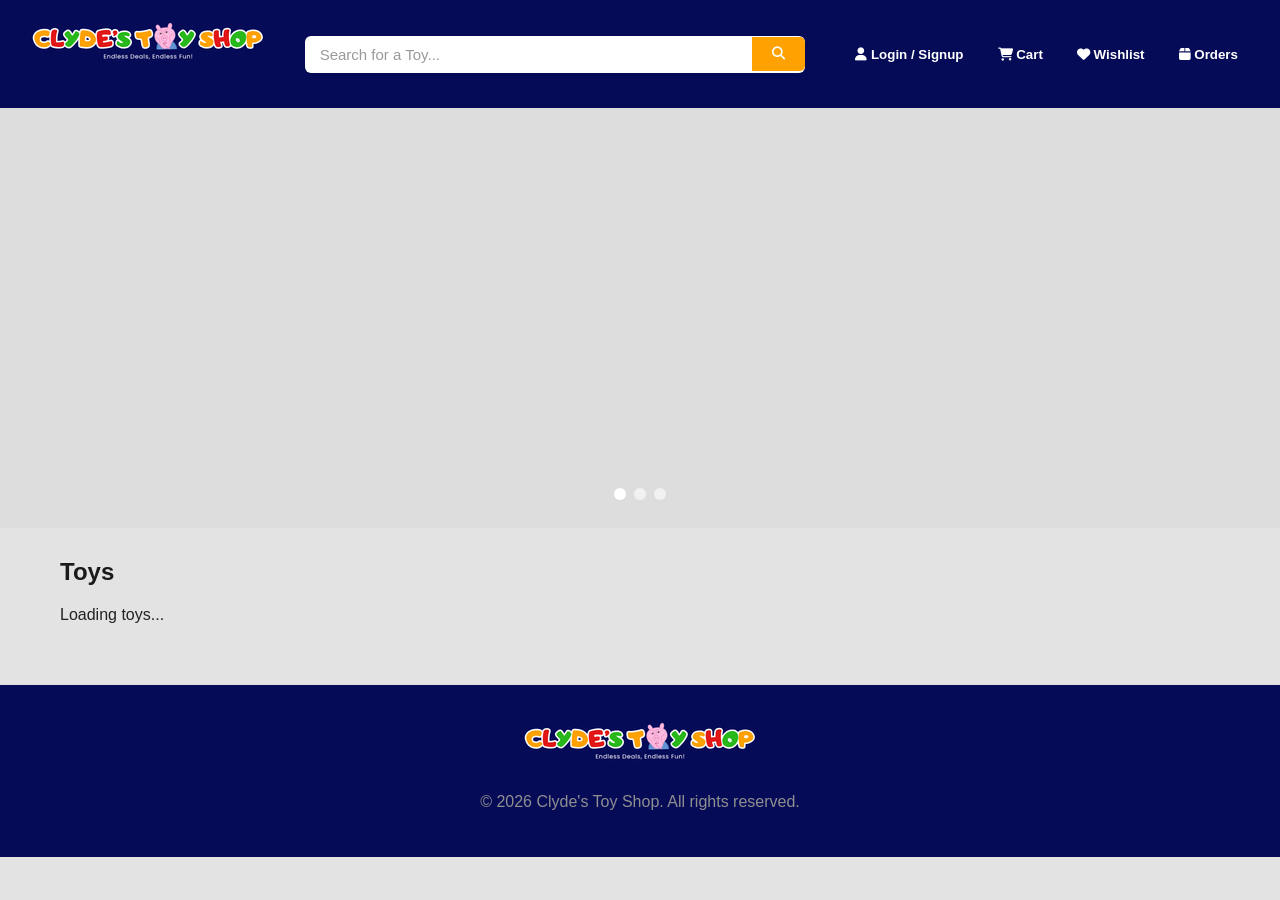
==== commit 37e9fc8f: "November 24 | Fixed Error" ====
--- a/index.html
+++ b/index.html
@@ -3,400 +3,204 @@
 <head>
     <meta charset="UTF-8">
     <meta name="viewport" content="width=device-width, initial-scale=1.0">
-    <title>Clyde's Toy Shop - Admin Dashboard</title>
+    <title>Clyde's Toy Shop</title>
     <link rel="stylesheet" href="style.css">
 
     <!-- Font Awesome -->
     <link rel="stylesheet" href="https://cdnjs.cloudflare.com/ajax/libs/font-awesome/6.4.0/css/all.min.css">
 </head>
-
-<body class="admin-page">
-
-    <!-- Navbar -->
-    <header class="admin-navbar">
+<body>
+
+    <!-- TOP NAVIGATION BAR -->
+    <header class="navbar">
         <div class="nav-left">
-            <img src="images/nav_logo.png" alt="Clyde's Toy Shop Logo" class="brand-logo-img">
-        </div>
-
-        <div class="admin-nav-title-container">
-            <h1 class="admin-title-text">Toy Shop Admin Dashboard</h1>
-        </div>
-
-        <div class="admin-nav-right">
-            <div class="user-profile-info">
+            <a href="index.html" class="logo-link">
+                <img src="images/nav_logo.png" alt="Clyde's Toy Shop Logo" class="brand-logo-img">
+            </a>
+        </div>
+        
+        <div class="search-bar-container">
+            <input type="text" id="searchInput" placeholder="Search for a Toy...">
+                <button onclick="searchToys()" class="search-icon-btn">
+                    <i class="fa-solid fa-magnifying-glass"></i>
+            </button>
+        </div>
+
+        <div class="nav-right">
+            <button type="button" class="nav-btn" id="navAuthBtn">
                 <i class="fa-solid fa-user"></i>
-                <span id="welcome-user"></span>
-            </div>
-            <button id="logout-btn" class="logout-btn">
-                <i class="fa-solid fa-right-from-bracket"></i> Logout
+                Login / Signup
+            </button>
+            <button type="button" class="nav-btn cart-btn" id="navCartBtn" onclick="openCartModal()">
+                <i class="fa-solid fa-cart-shopping"></i>
+                Cart
+            </button>
+            <button type="button" class="nav-btn wishlist-nav-btn" id="navWishlistBtn" onclick="openWishlistModal()">
+                <i class="fa-solid fa-heart"></i>
+                Wishlist
+            </button>
+            <button type="button" class="nav-btn orders-nav-btn" id="navOrdersBtn" onclick="openOrdersModal()">
+                <i class="fa-solid fa-box"></i>
+                Orders
             </button>
         </div>
     </header>
 
-    <main class="admin-container">
-        <!-- Add / Edit Toy Section -->
-        <section class="admin-card">
-            <h2 id="form-title">
-                Add New Toy
-            </h2>
-            <form id="add-toy-form" class="toy-form">
-                <input
-                    type="text"
-                    id="toy-title"
-                    placeholder="Title"
-                    required>
-
-                <input
-                    type="text"
-                    id="toy-brand"
-                    placeholder="Brand"
-                    required>
-
-                <input
-                    type="number"
-                    id="toy-year"
-                    placeholder="Year"
-                    required>
-
-                <select
-                    id="toy-genre"
-                    class="admin-select"
-                    required>
-                    <option value="" disabled selected>Select Genre</option>
-                    <option value="Action Figures">Action Figures</option>
-                    <option value="Board Games">Board Games</option>
-                    <option value="Building Sets & Blocks">Building Sets & Blocks</option>
-                    <option value="Collectibles">Collectibles</option>
-                    <option value="Dolls & Plush">Dolls & Plush</option>
-                    <option value="Educational & STEM">Educational & STEM</option>
-                    <option value="Puzzles">Puzzles</option>
-                    <option value="RC & Vehicles">RC & Vehicles</option>
-                    <option value="Sports & Outdoor">Sports & Outdoor</option>
-                    <option value="Other">Other</option>
-                </select>
-
-                <input
-                    type="number"
-                    step="0.01"
-                    id="toy-price"
-                    placeholder="Price (₱)"
-                    required>
-
-                <input
-                    type="number"
-                    id="toy-stock"
-                    placeholder="Stock Quantity"
-                    required>
-
-                <input
-                    type="text"
-                    id="toy-image"
-                    placeholder="Image URL filename"
-                    required>
-
-                <input
-                    type="text"
-                    id="toy-rating"
-                    placeholder="Rating (e.g., 4.8)"
-                    required>
-
-                <input
-                    type="text"
-                    id="toy-age"
-                    placeholder="Age Range"
-                    required>
-
-                <input
-                    type="text"
-                    id="toy-dimensions"
-                    placeholder="Dimensions"
-                    required>
-
-                <input
-                    type="text"
-                    id="toy-height"
-                    placeholder="Height"
-                    required>
-
-                <input
-                    type="text"
-                    id="toy-weight"
-                    placeholder="Weight"
-                    required>
-
-                <textarea
-                    id="toy-desc"
-                    placeholder="Description"
-                    required></textarea>
-
-                <button
-                    type="submit"
-                    id="form-submit-btn"
-                    class="add-toy-btn">
-                    Add Toy to Database
+    <!-- CAROUSEL BANNER -->
+    <section class="carousel-section" id="carouselBanner">
+        <div class="carousel-dots">
+            <span class="dot active" onclick="changeSlide(0)"></span>
+            <span class="dot" onclick="changeSlide(1)"></span>
+            <span class="dot" onclick="changeSlide(2)"></span>
+        </div>
+    </section>
+
+    <!-- MAIN CONTENT -->
+    <main class="main-content">
+        <!-- Search Header -->
+        <div class="section-header">
+            <h2 id="sectionTitle">Toys</h2>
+            <p id="resultsCount" class="results-count"></p>
+                <!-- Show All Toys Button -->
+                <button id="showAllBtn" class="secondary show-all-inline-btn" style="display: none;" onclick="loadToys()">Show all Toys</button>
+        </div>
+
+    <!-- Hidden error banner -->
+    <div id="error-banner" class="error-banner" style="display: none;">
+        <span id="error-message">Whoops! The toy boy won't open, please check your data or internet connection.</span>
+    </div>
+
+    <!-- 4-ITEM GRID LAYOUT -->
+    <section>
+        <div id="toyList" class="toy-grid">
+            Loading toys...
+        </div>
+    </section>
+</main>
+
+    <!-- CART, WISHLIST, AND ORDERS MODAL -->
+    <div id="customer-shop-modal" class="shop-modal-overlay hidden">
+        <div class="shop-modal-container">
+            <div class="shop-modal-header">
+                <h2 id="shop-modal-title">Shopping Cart</h2>
+                <button type="button" class="shop-modal-close" onclick="closeShopModal()">&times;</button>
+            </div>
+
+            <div class="shop-modal-tabs">
+                <button type="button" class="shop-tab-btn" id="tab-cart" onclick="openCartModal()">
+                    <i class="fa-solid fa-cart-shopping"></i> Cart
                 </button>
-
-                <button
-                    type="button"
-                    id="cancel-edit-btn"
-                    onclick="cancelEdit()"
-                    class="cancel-edit-btn hidden">
-                    Cancel Edit
+                <button type="button" class="shop-tab-btn" id="tab-wishlist" onclick="openWishlistModal()">
+                    <i class="fa-solid fa-heart"></i> Wishlist
                 </button>
-            </form>
-        </section>
-
-        <!-- Toy Inventory -->
-        <section class="admin-card inventory-card">
-            <div class="admin-section-header">
-                <h2>Existing Toy Inventory</h2>
-                <span id="inventory-page-info" class="inventory-page-info">Showing 0 of 0 toys</span>
-            </div>
-
-            <div class="inventory-table-wrapper">
-                <table class="inventory-table">
-                    <thead>
-                        <tr>
-                            <th>ID</th>
-                            <th>Title</th>
-                            <th>Brand</th>
-                            <th>Price</th>
-                            <th>Stock</th>
-                            <th>Actions</th>
-                        </tr>
-                    </thead>
-                    <tbody id="toy-table-body">
-                        <!-- Populated by JavaScript -->
-                    </tbody>
-                </table>
-            </div>
-
-            <div id="inventory-pagination" class="inventory-pagination hidden">
-                <button type="button" id="prev-page-btn" class="page-nav-btn">
-                    <i class="fa-solid fa-chevron-left"></i> Prev
+                <button type="button" class="shop-tab-btn" id="tab-orders" onclick="openOrdersModal()">
+                    <i class="fa-solid fa-box"></i> My Orders
                 </button>
-                <div id="page-numbers" class="page-numbers"></div>
-                <button type="button" id="next-page-btn" class="page-nav-btn">
-                    Next <i class="fa-solid fa-chevron-right"></i>
-                </button>
-            </div>
-        </section>
-
-        <!-- Order Status Management -->
-        <section class="admin-card">
-            <h2>Manage Customer Orders</h2>
-
-            <div class="admin-order-grid">
-                <div class="admin-order-field">
-                    <label for="admin-order-id" class="admin-field-label">Order ID</label>
-                    <input
-                        type="number"
-                        id="admin-order-id"
-                        placeholder="Enter Order ID (e.g., 1)"
-                        min="1">
-                </div>
-
-                <div class="admin-order-field">
-                    <label for="admin-order-status" class="admin-field-label">Order Status</label>
-                    <select id="admin-order-status" class="admin-select">
-                        <option value="pending">pending</option>
-                        <option value="paid">paid</option>
-                        <option value="shipped">shipped</option>
-                        <option value="completed">completed</option>
-                        <option value="cancelled">cancelled</option>
-                    </select>
-                </div>
-
-                <div class="admin-order-actions">
-                    <button type="button" id="lookup-order-btn" class="order-lookup-btn">
-                        <i class="fa-solid fa-magnifying-glass"></i> Lookup Order
+            </div>
+
+            <div id="shop-modal-body" class="shop-modal-body">
+                <p>Loading...</p>
+            </div>
+
+            <div id="shop-modal-footer" class="shop-modal-footer">
+                <div id="shop-modal-total" class="shop-modal-total"></div>
+                <div class="shop-modal-actions">
+                    <button type="button" id="checkout-btn" class="shop-primary-btn hidden" onclick="checkoutCart()">
+                        Place Order
                     </button>
-                    <button type="button" id="update-order-status-btn" class="order-update-btn">
-                        <i class="fa-solid fa-floppy-disk"></i> Update Status
+                    <button type="button" class="shop-secondary-btn" onclick="closeShopModal()">
+                        Close
                     </button>
                 </div>
             </div>
-
-            <div id="admin-order-preview" class="admin-order-preview hidden"></div>
-        </section>
-    </main>
-
-    <!-- ERROR MODAL OVERLAY -->
-    <div id="error-modal" class="toy-details-modal hidden">
-        <div class="toy-details-container error-modal-container">
-            <div class="toy-details-header">
-                <h2>Validation Error</h2>
-                <button type="button" class="toy-details-close" onclick="closeErrorModal()">&times;</button>
-            </div>
-            <div class="toy-details-content error-modal-content">
-                <div class="error-card-box clean-error-box">
-                    <i class="fa-solid fa-triangle-exclamation error-modal-icon"></i>
-                    <h3 id="error-modal-title">Whoops! Something went wrong.</h3>
-                    <p id="error-modal-message">Error details go here...</p>
-                </div>
-            </div>
-            <div class="toy-details-footer">
-                <button type="button" class="toy-details-button error-modal-btn" onclick="closeErrorModal()">Okay</button>
-            </div>
-        </div>
-    </div>
-
-    <!-- SUCCESS MODAL OVERLAY -->
-    <div id="success-modal" class="toy-details-modal hidden">
-        <div class="toy-details-container success-modal-container">
-            <div class="toy-details-header">
-                <h2>Success</h2>
-                <button type="button" class="toy-details-close" onclick="closeSuccessModal()">&times;</button>
-            </div>
-            <div class="toy-details-content success-modal-content">
-                <div class="success-box">
-                    <i class="fa-solid fa-circle-check success-modal-icon"></i>
-                    <h3 id="success-modal-title">Success!</h3>
-                    <p id="success-modal-message">Toy successfully saved to the database.</p>
-                </div>
-            </div>
-            <div class="toy-details-footer">
-                <button type="button" class="toy-details-button success-modal-btn" onclick="closeSuccessModal()">Okay</button>
-            </div>
-        </div>
-    </div>
-
-    <!-- DELETE CONFIRMATION MODAL OVERLAY -->
-    <div id="delete-confirm-modal" class="toy-details-modal hidden">
-        <div class="toy-details-container error-modal-container">
-            <div class="toy-details-header">
-                <h2>Caution</h2>
-                <button type="button" class="toy-details-close" onclick="closeDeleteModal()">&times;</button>
-            </div>
-            <div class="toy-details-content error-modal-content">
-                <div class="error-card-box clean-error-box">
-                    <i class="fa-solid fa-triangle-exclamation error-modal-icon"></i>
-                    <h3 id="delete-modal-title">Are you sure you want to delete this record?</h3>
-                    <p id="delete-modal-message" style="color: #6b7280; font-size: 0.95rem; margin: 0; word-break: break-word;">This action cannot be undone.</p>
-                </div>
-            </div>
-            <div class="toy-details-footer" style="display: flex; justify-content: flex-end; gap: 10px;">
-                <button type="button" class="toy-details-button" onclick="closeDeleteModal()" style="background: #6b7280;">Cancel</button>
-                <button type="button" class="toy-details-button" id="confirm-delete-btn" style="background: #e63946;">Delete</button>
-            </div>
-        </div>
-    </div>
-
-    <!-- Toy Details Modal -->
-    <div id="toy-details-modal" class="toy-details-modal hidden">
-        <div class="toy-details-container">
-            <div class="toy-details-header">
-                <h2 id="details-title">
-                    Toy Details
-                </h2>
-
-                <button
-                    type="button"
-                    onclick="closeToyDetails()"
-                    class="toy-details-close">
-                    &times;
-                </button>
-            </div>
-
-            <div class="toy-details-content">
-                <div class="toy-details-grid">
-                    <div class="toy-detail-item">
-                        <span>ID</span>
-                        <p id="details-id"></p>
-                    </div>
-
-                    <div class="toy-detail-item">
-                        <span>Title</span>
-                        <p id="details-title-value"></p>
-                    </div>
-
-                    <div class="toy-detail-item">
-                        <span>Brand</span>
-                        <p id="details-brand"></p>
-                    </div>
-
-                    <div class="toy-detail-item">
-                        <span>Year</span>
-                        <p id="details-year"></p>
-                    </div>
-
-                    <div class="toy-detail-item">
-                        <span>Genre</span>
-                        <p id="details-genre"></p>
-                    </div>
-
-                    <div class="toy-detail-item">
-                        <span>Price</span>
-                        <p id="details-price"></p>
-                    </div>
-
-                    <div class="toy-detail-item">
-                        <span>Stock</span>
-                        <p id="details-stock"></p>
-                    </div>
-
-                    <div class="toy-detail-item">
-                        <span>Rating</span>
-                        <p id="details-rating"></p>
-                    </div>
-
-                    <div class="toy-detail-item">
-                        <span>Age Range</span>
-                        <p id="details-age"></p>
-                    </div>
-
-                    <div class="toy-detail-item">
-                        <span>Dimensions</span>
-                        <p id="details-dimensions"></p>
-                    </div>
-
-                    <div class="toy-detail-item">
-                        <span>Height</span>
-                        <p id="details-height"></p>
-                    </div>
-
-                    <div class="toy-detail-item">
-                        <span>Weight</span>
-                        <p id="details-weight"></p>
-                    </div>
-
-                    <div class="toy-detail-item toy-detail-full">
-                        <span>Image</span>
-                        <p id="details-image"></p>
-                    </div>
-
-                    <div class="toy-detail-item toy-detail-full">
-                        <span>Description</span>
-                        <p id="details-description"></p>
-                    </div>
-                </div>
-            </div>
-
-            <div class="toy-details-footer">
-                <button
-                    type="button"
-                    onclick="closeToyDetails()"
-                    class="toy-details-button">
-                    Close
-                </button>
-            </div>
-        </div>
+        </div>
+    </div>
+
+    <!-- CUSTOMER FEEDBACK MODAL OVERLAY -->
+    <div id="customer-feedback-modal" class="toy-details-modal hidden">
+    <div class="toy-details-container customer-feedback-modal-container">
+        <div class="toy-details-header">
+            <h2 id="customer-feedback-title">Success</h2>
+            <button
+                type="button"
+                class="toy-details-close"
+                onclick="closeCustomerFeedbackModal()">
+                &times;
+            </button>
+        </div>
+
+        <div class="toy-details-content customer-feedback-modal-content">
+            <div class="customer-feedback-box">
+                <i
+                    id="customer-feedback-icon"
+                    class="fa-solid fa-circle-check customer-feedback-icon">
+                </i>
+                <h3 id="customer-feedback-message-title">
+                    Success!
+                </h3>
+                <p id="customer-feedback-message">
+                    Operation completed successfully.
+                </p>
+            </div>
+        </div>
+        <div class="toy-details-footer customer-feedback-footer">
+            <button
+                type="button"
+                id="customer-feedback-ok-btn"
+                class="toy-details-button customer-feedback-ok-btn"
+                onclick="closeCustomerFeedbackModal()">
+                Okay
+            </button>
+        </div>
+    </div>
+    </div>
+
+    <!-- LOGOUT CONFIRMATION MODAL OVERLAY -->
+    <div id="logout-confirm-modal" class="toy-details-modal hidden">
+    <div class="toy-details-container logout-confirm-modal-container">
+        <div class="toy-details-header">
+            <h2>Logout</h2>
+            <button
+                type="button"
+                class="toy-details-close"
+                onclick="closeLogoutModal()">
+                &times;
+            </button>
+        </div>
+        <div class="toy-details-content logout-confirm-modal-content">
+            <div class="customer-feedback-box">
+                <i class="fa-solid fa-right-from-bracket logout-modal-icon"></i>
+                <h3>Do you want to log out?</h3>
+                <p>
+                    You will be returned to the login page.
+                </p>
+            </div>
+        </div>
+
+        <div class="toy-details-footer logout-confirm-footer">
+            <button
+                type="button"
+                class="toy-details-button logout-cancel-btn"
+                onclick="closeLogoutModal()">
+                Cancel
+            </button>
+            <button
+                type="button"
+                id="confirm-logout-btn"
+                class="toy-details-button logout-confirm-btn">
+                Logout
+            </button>
+        </div>
+    </div>
     </div>
 
     <!-- FOOTER -->
     <footer>
-        <img
-            src="images/nav_logo.png"
-            alt="Clyde's Toy Shop Logo"
-            class="brand-logo-img">
-
-        <p>
-            &copy; 2026 Clyde's Toy Shop. All rights reserved.
-        </p>
+        <img src="images/nav_logo.png" alt="Clyde's Toy Shop Logo" class="brand-logo-img">
+        <p>&copy; 2026 Clyde's Toy Shop. All rights reserved.</p>
     </footer>
 
     <script src="config.js"></script>
-    <script src="admin.js"></script>
-
+    <script src="app.js"></script>
 </body>
 </html>
